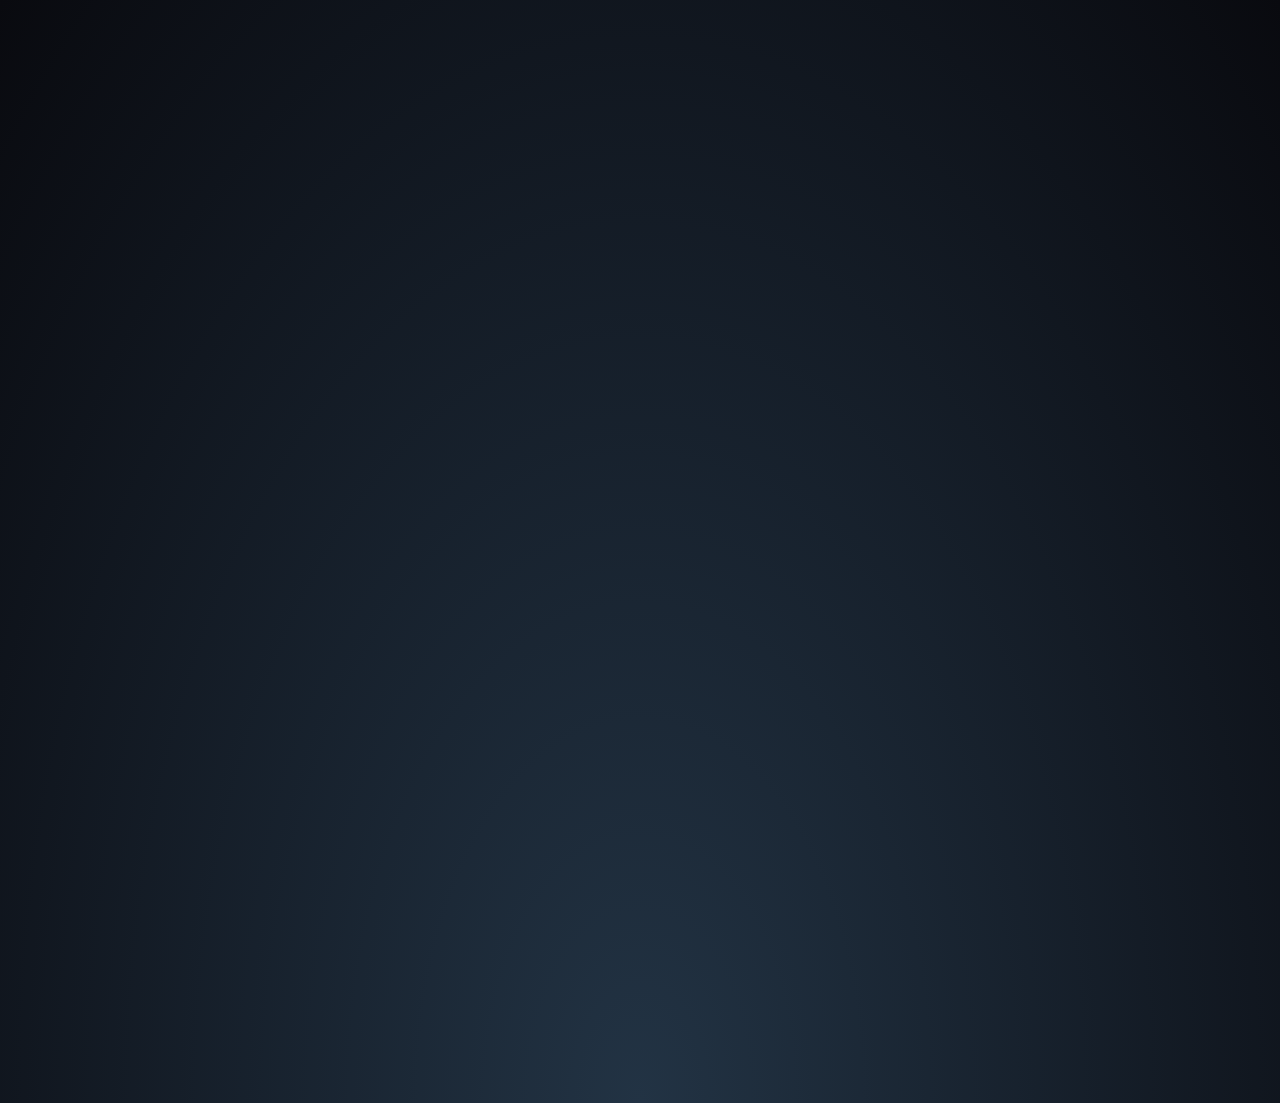
==== index.html @ 43ae5dbc "small fix" ====
<!DOCTYPE html>
<html lang="en">

<head>
  <meta charset="UTF-8">
  <meta name="viewport" content="width=device-width, initial-scale=1.0">
  <title>Ulises Alvarenga | RootLink</title>
  <!-- Favicon -->
  <link rel="icon" href="https://avatars.githubusercontent.com/Ulysses-alv" type="image/x-icon" />
  <!-- Font Awesome icons -->
  <link rel="stylesheet" href="https://use.fontawesome.com/releases/v5.8.1/css/all.css">
  <link rel="stylesheet" href="https://cdnjs.cloudflare.com/ajax/libs/font-awesome/4.7.0/css/font-awesome.min.css">
  <!-- Core theme CSS -->
  <link rel="stylesheet" href="style.css">
  <link rel="stylesheet" href="main.css">

  <script src="https://cdnjs.cloudflare.com/ajax/libs/gsap/3.3.4/gsap.min.js"
    integrity="sha512-3WGIRFCuTpZhqYujwLp5RtARPkOy3uRtc3RXB31bJ9/i6VH2C66Z0WBV6gHhdhbUIDKFx8yTkLfEjdQM5Wl+ZQ=="
    crossorigin="anonymous"></script>
</head>

<body class="hideScroll">
  <!-- Animación de fondo parallax -->
  <section class="animated-background">
    <div id="stars1"></div>
    <div id="stars2"></div>
    <div id="stars3"></div>
  </section>
  <!-- Fin de la animación de fondo parallax -->

  <a id="profilePicture" href="#popup">
    <img src="https://avatars.githubusercontent.com/Ulysses-alv" alt="Profile Picture">
  </a>

  <div class="overlay" id="popup">
    <div class="popup">
      <div class="popup-photo">
        <a href="https://avatars.githubusercontent.com/Ulysses-alv" target="_blank">
          <img src="https://avatars.githubusercontent.com/Ulysses-alv" alt="Profile Picture">
        </a>
      </div>
      <div class="popup-quote">
        Peaches. Peaches. Peaches. Peaches.
      </div>
      <a class="popup-close" onclick="history.back()">&times;</a>
    </div>
  </div>

  <div id="userName">
    💻Vlyx🎮
  </div>

  <section class="links">
    <h3>//&nbsp;Projects & Code
      <hr />
    </h3>
    <a href="https://github.com/Ulysses-Alv" target="_blank" onmouseenter="onMouseEnter()" onmouseleave="onMouseExit()" class="nocursor">
      <div class="icon"><i class="fab fa-github"></i></div>
      Github
      <span class="u-name">@Ulysses-Alv</span>
    </a>
    <a href="https://github.com/Ulysses-Alv?tab=repositories" target="_blank" onmouseenter="onMouseEnter()" onmouseleave="onMouseExit()" class="nocursor">
      <div class="icon"><i class="fa fa-paperclip"></i></div>
      Portafolio
      <span class="u-name">@Ulysses-Alv</span>
    </a>
    <a href="https://farteamdev.blogspot.com/" target="_blank" onmouseenter="onMouseEnter()" onmouseleave="onMouseExit()" class="nocursor"> 
      <div class="icon"><i class="fab fa-wordpress"></i></div>
      Farm Game Dev
      <span class="u-name">@F.a.R Team</span>
    </a>


    <h3>//&nbsp;Contact Info
      <hr />
    </h3>
    <a href="https://www.linkedin.com/in/alvarenga-ulises/" target="_blank"  onmouseenter="onMouseEnter()" onmouseleave="onMouseExit()" class="nocursor">
      <div class="icon"><i class="fa fa-linkedin"></i></div>
      LinkedIn
      <span class="u-name">@Ulises-Alvarenga</span>
    </a>
    <a onclick="copyToClipboard('ulises.j.alvarenga@gmail.com', 'email', 'fa fa-envelope', ' E-mail')" id="email" onmouseenter="onMouseEnter()" onmouseleave="onMouseExit()" class="nocursor">
      <div class="icon"><i class="fa fa-envelope"></i></div>
      E-mail
      <span class="u-name">ulises.j.alvarenga@gmail.com</span>
    </a>
    <a class="link discord" onclick="copyToClipboard('VLYX#4398', 'discord', 'fab fa-discord', 'vlyx')" id="discord" onmouseenter="onMouseEnter()" onmouseleave="onMouseExit()" class="nocursor">
      <div class="icon"><i class="fab fa-discord"></i></div>
      Discord
      <span class="u-name">VLYX#4398</span>
    </a>
    <a class="link curriculum nocursor"
      href="https://docs.google.com/document/d/e/2PACX-1vQzo3ZAMNWjE-zmzaGp_5D5x6DL_5szOc5lyoeaIKRxliY9TT_d63mj_xSMaIJpV7nUyFfRG_eA4fbh/pub"
      target="_blank" onmouseenter="onMouseEnter()" onmouseleave="onMouseExit()" >
      <div class="icon"><i class="fa fa-file">&nbsp;</i></div>
      Curriculum
      <span class="u-name">Ulises Alvarenga</span>

      
    </a>

    <h3>//&nbsp;Music
      <hr />
    </h3>
    <a class="link music" onclick="ReRoll()">
      <i class="fab fa-spotify">&nbsp;</i>Top Music (Click to Re-roll)
    </a>
    <div style="display: flex; align-content: center; justify-content: center;">
      <iframe id="miIframe" src="" width="650" height="80" frameborder="0" allowtransparency="true"
        allow="encrypted-media"></iframe>
    </div>


    <!---
      <h3>//&nbsp;Social
        <hr />
      </h3> 
      <a href="" target="_blank">
        <div class="icon"><i class="fab fa-twitch"></i></div>
        Twitch
        <span class="u-name">@</span>
      </a>
      <a href="" target="_blank">
        <div class="icon"><i class="fab fa-youtube"></i></div>
        YouTube
        <span class="u-name">@</span>
      </a>
      <a href="" target="_blank">
        <div class="icon"><i class="fab fa-instagram"></i></div>
        YouTube
        <span class="u-name">@</span>
      </a>
-->
  </section>
  <div class="cursor"></div>

  <script src="music.js"></script>
  <script src="linksScripts.js"></script>

</body>
<footer>
  <p class="footerText">© Ulises Alvarenga 2023</p>

</footer>

</html>
---- style.css ----
@import url('https://fonts.googleapis.com/css?family=Karla:400,700&display=swap');

:root {
    --bgColor: #223344;
    --bgColor2: #090a0f;
    --accentColor: #FFF;
    --font: 'Karla', sans-serif;
    --delay: .3s;
}

body {
    margin: 0;
    padding: 0;
    min-height: 100vh;
    font-family: var(--font);
    background: radial-gradient(ellipse at bottom, var(--bgColor) 0%, var(--bgColor2) 100%);
    /* background-image: url('https://bit.ly/3nFVqJh'); */
    opacity: 0;
    cursor: none;
    overflow-y: auto;
    overflow-x: hidden;
    scrollbar-width: none;
    animation: 1s ease-out var(--delay) 1 transitionAnimation; /* duration/timing-function/delay/iterations/name */
    animation-fill-mode: forwards;
    background-repeat: no-repeat;
    background-size: cover;
    position: relative;
}

/*Webkit*/
.hideScroll::-webkit-scrollbar {
  width: 0;
}

#profilePicture, #profilePicture img {
    position: relative;
    width: 96px;
    height: 96px;
    display: block;
    margin: 40px auto 20px;
    border-radius: 50%;
    -webkit-tap-highlight-color: transparent;
}

#userName {
    color: var(--accentColor);
    font-size: 1rem;
    font-weight: bold;
    line-height: 1.25;
    display: block;
    font-family: var(--font);
    width: 100%;
    text-align: center;
    text-decoration: none;
}

.text {
    position: absolute;
    pointer-events: none;
    font-size: 6em;
    -webkit-text-stroke: 1.6px #830101;
    font-weight: 500;
    text-transform: uppercase;
    color: #161616;
}

.text span {
    color: #830101;
}

  
  section {
    flex: 1 450px;
  }
  a, a:hover, a:focus, a:active {
    text-decoration: none;
    font-weight: bold;
    color: white;
  }
  
  .profile-img {
    width: 125px;
    border-radius: 100%;
    filter: drop-shadow(0px 0px 5px black);
  }
  .page-title {
    font-size: xx-large;
  }
  
  .links {
    cursor: none;
    display: flex;
    flex: 1 450px;
    flex-direction: column;
    align-items: center;
    text-align: center;
    gap: 10px;
    width: 100%;
  }
  
  .links * {
    max-width: 400px;
  }
  
  @media only screen and (max-width: 600px) {
    .links * {
      max-width: 90vw;
    }
  }
  
  .links h3 {
    display: flex;
    color: gray;
    width: 100%;
    margin-bottom: 0;
  }
  .links hr {
    width: 100%;
    margin-left: 10px;
    background: white;
    border: 1px white solid;
    opacity: 50%;
  }
  .links a {
    width: 100%;
    padding: 10px;
    border: 5px white solid;
    font-size: large;
    
    background: linear-gradient(to right, white 50%, transparent 50%);
    background-size: 200% 101%;
    background-position: right top;
  
    transition-property: color, background-position, filter;
    transition-duration: .25s;
    transition-timing-function: ease-in-out;
  
    box-sizing: border-box;
    width: 100%;
  }
  .links a:hover {
    background-position: left top;
    color: black !important;
    filter: drop-shadow(0px 0px 5px black);
  }
  .icon {
    display: inline;
    float: left;
  }
  .icon i {
    font-weight: normal;
  }
  
  .u-name {
    visibility: hidden;
    display: none;
    opacity: 50%;
  }
  .links a:hover .u-name {
    display: initial;
    visibility: visible;
  }
  
  .fyi-card {
    background-color: #141414;
    display: inline-flex;
    flex-direction: column;
    padding: 10px 25px;
    border-radius: 10px;
  }
  
  .fyi-card h2 {
    margin-bottom: 0px;
  }
  
  .fyi-card a {
    text-decoration: underline;
  }

#hashtag {
    position: relative;
    padding-bottom: 20px;
    color: var(--accentColor);
    font-size: 1rem;
    display: block;
    font-family: var(--font);
    width: 100%;
    text-align: center;

    /*  animation   */
    overflow: hidden;
    background: linear-gradient(90deg, var(--bgColor), var(--accentColor), var(--bgColor));
    background-repeat: no-repeat;
    background-size: 80%;
    animation: animate 3s linear var(--delay) infinite;
    -webkit-background-clip: text;
    background-clip: text;
    -webkit-text-fill-color: rgba(255, 255, 255, 0);
}
.footerText {
    
    font-family: var(--font);
    display: block;
    margin: 100px auto;
    position: relative;
    background-color: transparent;
    color: rgba(255, 255, 255, 0.539);
    font-size: 1rem;
    text-align: center;
    display: block;
    margin-left: 10px;
    margin-right: 10px;
    margin-bottom: 10px;
    padding: 10px; /* 17px */
    text-decoration: none;
}


/*-------------------------animaciones-----------------------*/
@keyframes transitionAnimation {
    0% {
        opacity: 0;
        transform: translateY(-10px);
    }
    100% {
        opacity: 1;
        transform: translateY(0);
    }
}

@keyframes animate {
    0% {
      background-position: -500%;
    }
    100% {
      background-position: 500%;
    }
}

@keyframes animStar {
    from {
        transform: translateY(0px);
    }
    to {
        transform: translateY(-2000px);
    }
}


/*-------------------------popup------------------------*/
/* creditos: https://www.youtube.com/watch?v=lAS2glU0xlc */
.overlay {
    display: flex;
    align-items: center;
    justify-content: center;
    position: fixed;
    top: 0;
    bottom: 0;
    left: 0;
    right: 0;
    background-color: rgba(0, 0, 0, 0.7);
    z-index: 2;
    visibility: hidden;
    opacity: 0;
    overflow: hidden;
    transition: .5s ease-in-out;
}

.popup {
    position: relative;
    top: -43%;
    /* right: -100vh; */
    display: flex;
    flex-direction: column;
    align-items: center;
    max-width: 400px;
    /* max-height: 500px; */
    width: auto;
    height: auto;
    margin: 56px;
    background-color: var(--accentColor);
    /* transform: rotate(32deg); */
    transform: scale(0);
    transition: .5s ease-in-out;
}

.popup-quote {
    font-family : Baskerville, Georgia, serif;
    font-style : italic;
    position: flex;
    color: var(--accentColor);
    padding: 20px;
    background-color: var(--bgColor);
    text-align: center;
    font-size: 1rem;
}

.popup-photo {
    display: flex;
    width: 100%;
    height: 100%;
}

.popup-photo img {
    width: 100%;
    height: 100%;
}

.overlay:target {
    visibility: visible;
    opacity: 1;
}

.overlay:target .popup {
    transform: scale(1);
    top: 0;
    /* right: 0; */
    /* transform: rotate(0); */
}

.popup-close {
    position: absolute;
    right: -1rem;
    top: -1rem;
    width: 3rem;
    height: 3rem;
    font-size: 1.7rem;
    font-weight: 400;
    border-radius: 100%;
    background-color: var(--bgColor);
    z-index: 4;
    color: var(--accentColor);
    line-height: 2.7rem;
    text-align: center;
    cursor: pointer;
    text-decoration: none;
    -webkit-tap-highlight-color: transparent;
}

@media (hover: hover) {
    .popup-close:hover {
        background-color: var(--accentColor);
        color: var(--bgColor);
    }
}

.popup-close:active {
    background-color: var(--accentColor);
    color: var(--bgColor);
}

.nocursor {
  cursor: none;
}

/*-----------------------parallax-----------------------*/
/* creditos: https://www.youtube.com/watch?v=aywzn9cf-_U */
#stars1 {
    width: 1px;
    height: 1px;
    background: transparent;
    animation: animStar 120s linear infinite;

    box-shadow: 779px 1331px #fff, 324px 42px #fff, 303px 586px #fff,
    1312px 276px #fff, 451px 625px #fff, 521px 1931px #fff, 1087px 1871px #fff,
    36px 1546px #fff, 132px 934px #fff, 1698px 901px #fff, 1418px 664px #fff,
    1448px 1157px #fff, 1084px 232px #fff, 347px 1776px #fff, 1722px 243px #fff,
    1629px 835px #fff, 479px 969px #fff, 1231px 960px #fff, 586px 384px #fff,
    164px 527px #fff, 8px 646px #fff, 1150px 1126px #fff, 665px 1357px #fff,
    1556px 1982px #fff, 1260px 1961px #fff, 1675px 1741px #fff,
    1843px 1514px #fff, 718px 1628px #fff, 242px 1343px #fff, 1497px 1880px #fff,
    1364px 230px #fff, 1739px 1302px #fff, 636px 959px #fff, 304px 686px #fff,
    614px 751px #fff, 1935px 816px #fff, 1428px 60px #fff, 355px 335px #fff,
    1594px 158px #fff, 90px 60px #fff, 1553px 162px #fff, 1239px 1825px #fff,
    1945px 587px #fff, 749px 1785px #fff, 1987px 1172px #fff, 1301px 1237px #fff,
    1039px 342px #fff, 1585px 1481px #fff, 995px 1048px #fff, 524px 932px #fff,
    214px 413px #fff, 1701px 1300px #fff, 1037px 1613px #fff, 1871px 996px #fff,
    1360px 1635px #fff, 1110px 1313px #fff, 412px 1783px #fff, 1949px 177px #fff,
    903px 1854px #fff, 700px 1936px #fff, 378px 125px #fff, 308px 834px #fff,
    1118px 962px #fff, 1350px 1929px #fff, 781px 1811px #fff, 561px 137px #fff,
    757px 1148px #fff, 1670px 1979px #fff, 343px 739px #fff, 945px 795px #fff,
    576px 1903px #fff, 1078px 1436px #fff, 1583px 450px #fff, 1366px 474px #fff,
    297px 1873px #fff, 192px 162px #fff, 1624px 1633px #fff, 59px 453px #fff,
    82px 1872px #fff, 1933px 498px #fff, 1966px 1974px #fff, 1975px 1688px #fff,
    779px 314px #fff, 1858px 1543px #fff, 73px 1507px #fff, 1693px 975px #fff,
    1683px 108px #fff, 1768px 1654px #fff, 654px 14px #fff, 494px 171px #fff,
    1689px 1895px #fff, 1660px 263px #fff, 1031px 903px #fff, 1203px 1393px #fff,
    1333px 1421px #fff, 1113px 41px #fff, 1206px 1645px #fff, 1325px 1635px #fff,
    142px 388px #fff, 572px 215px #fff, 1535px 296px #fff, 1419px 407px #fff,
    1379px 1003px #fff, 329px 469px #fff, 1791px 1652px #fff, 935px 1802px #fff,
    1330px 1820px #fff, 421px 1933px #fff, 828px 365px #fff, 275px 316px #fff,
    707px 960px #fff, 1605px 1554px #fff, 625px 58px #fff, 717px 1697px #fff,
    1669px 246px #fff, 1925px 322px #fff, 1154px 1803px #fff, 1929px 295px #fff,
    1248px 240px #fff, 1045px 1755px #fff, 166px 942px #fff, 1888px 1773px #fff,
    678px 1963px #fff, 1370px 569px #fff, 1974px 1400px #fff, 1786px 460px #fff,
    51px 307px #fff, 784px 1400px #fff, 730px 1258px #fff, 1712px 393px #fff,
    416px 170px #fff, 1797px 1932px #fff, 572px 219px #fff, 1557px 1856px #fff,
    218px 8px #fff, 348px 1334px #fff, 469px 413px #fff, 385px 1738px #fff,
    1357px 1818px #fff, 240px 942px #fff, 248px 1847px #fff, 1535px 806px #fff,
    236px 1514px #fff, 1429px 1556px #fff, 73px 1633px #fff, 1398px 1121px #fff,
    671px 1301px #fff, 1404px 1663px #fff, 740px 1018px #fff, 1600px 377px #fff,
    785px 514px #fff, 112px 1084px #fff, 1915px 1887px #fff, 1463px 1848px #fff,
    687px 1115px #fff, 1268px 1768px #fff, 1729px 1425px #fff,
    1284px 1022px #fff, 801px 974px #fff, 1975px 1317px #fff, 1354px 834px #fff,
    1446px 1484px #fff, 1283px 1786px #fff, 11px 523px #fff, 1842px 236px #fff,
    1355px 654px #fff, 429px 7px #fff, 1033px 1128px #fff, 157px 297px #fff,
    545px 635px #fff, 52px 1080px #fff, 827px 1520px #fff, 1121px 490px #fff,
    9px 309px #fff, 1744px 1586px #fff, 1014px 417px #fff, 1534px 524px #fff,
    958px 552px #fff, 1403px 1496px #fff, 387px 703px #fff, 1522px 548px #fff,
    1355px 282px #fff, 1532px 601px #fff, 1838px 790px #fff, 290px 259px #fff,
    295px 598px #fff, 1601px 539px #fff, 1561px 1272px #fff, 34px 1922px #fff,
    1024px 543px #fff, 467px 369px #fff, 722px 333px #fff, 1976px 1255px #fff,
    766px 983px #fff, 1582px 1285px #fff, 12px 512px #fff, 617px 1410px #fff,
    682px 577px #fff, 1334px 1438px #fff, 439px 327px #fff, 1617px 1661px #fff,
    673px 129px #fff, 794px 941px #fff, 1386px 1902px #fff, 37px 1353px #fff,
    1467px 1353px #fff, 416px 18px #fff, 187px 344px #fff, 200px 1898px #fff,
    1491px 1619px #fff, 811px 347px #fff, 924px 1827px #fff, 945px 217px #fff,
    1735px 1228px #fff, 379px 1890px #fff, 79px 761px #fff, 825px 1837px #fff,
    1980px 1558px #fff, 1308px 1573px #fff, 1488px 1726px #fff,
    382px 1208px #fff, 522px 595px #fff, 1277px 1898px #fff, 354px 552px #fff,
    161px 1784px #fff, 614px 251px #fff, 526px 1576px #fff, 17px 212px #fff,
    179px 996px #fff, 467px 1208px #fff, 1944px 1838px #fff, 1140px 1093px #fff,
    858px 1007px #fff, 200px 1064px #fff, 423px 1964px #fff, 1945px 439px #fff,
    1377px 689px #fff, 1120px 1437px #fff, 1876px 668px #fff, 907px 1324px #fff,
    343px 1976px #fff, 1816px 1501px #fff, 1849px 177px #fff, 647px 91px #fff,
    1984px 1012px #fff, 1336px 1300px #fff, 128px 648px #fff, 305px 1060px #fff,
    1324px 826px #fff, 1263px 1314px #fff, 1801px 629px #fff, 1614px 1555px #fff,
    1634px 90px #fff, 1603px 452px #fff, 891px 1984px #fff, 1556px 1906px #fff,
    121px 68px #fff, 1676px 1714px #fff, 516px 936px #fff, 1947px 1492px #fff,
    1455px 1519px #fff, 45px 602px #fff, 205px 1039px #fff, 793px 172px #fff,
    1562px 1739px #fff, 1056px 110px #fff, 1512px 379px #fff, 1795px 1621px #fff,
    1848px 607px #fff, 262px 1719px #fff, 477px 991px #fff, 483px 883px #fff,
    1239px 1197px #fff, 1496px 647px #fff, 1649px 25px #fff, 1491px 1946px #fff,
    119px 996px #fff, 179px 1472px #fff, 1341px 808px #fff, 1565px 1700px #fff,
    407px 1544px #fff, 1754px 357px #fff, 1288px 981px #fff, 902px 1997px #fff,
    1755px 1668px #fff, 186px 877px #fff, 1202px 1882px #fff, 461px 1213px #fff,
    1400px 748px #fff, 1969px 1899px #fff, 809px 522px #fff, 514px 1219px #fff,
    374px 275px #fff, 938px 1973px #fff, 357px 552px #fff, 144px 1722px #fff,
    1572px 912px #fff, 402px 1858px #fff, 1544px 1195px #fff, 667px 1257px #fff,
    727px 1496px #fff, 993px 232px #fff, 1772px 313px #fff, 1040px 1590px #fff,
    1204px 1973px #fff, 1268px 79px #fff, 1555px 1048px #fff, 986px 1707px #fff,
    978px 1710px #fff, 713px 360px #fff, 407px 863px #fff, 461px 736px #fff,
    284px 1608px #fff, 103px 430px #fff, 1283px 1319px #fff, 977px 1186px #fff,
    1966px 1516px #fff, 1287px 1129px #fff, 70px 1098px #fff, 1189px 889px #fff,
    1126px 1734px #fff, 309px 1292px #fff, 879px 764px #fff, 65px 473px #fff,
    1003px 1959px #fff, 658px 791px #fff, 402px 1576px #fff, 35px 622px #fff,
    529px 1589px #fff, 164px 666px #fff, 1876px 1290px #fff, 1541px 526px #fff,
    270px 1297px #fff, 440px 865px #fff, 1500px 802px #fff, 182px 1754px #fff,
    1264px 892px #fff, 272px 1249px #fff, 1289px 1535px #fff, 190px 1646px #fff,
    955px 242px #fff, 1456px 1597px #fff, 1727px 1983px #fff, 635px 801px #fff,
    226px 455px #fff, 1396px 1710px #fff, 849px 1863px #fff, 237px 1264px #fff,
    839px 140px #fff, 1122px 735px #fff, 1280px 15px #fff, 1318px 242px #fff,
    1819px 1148px #fff, 333px 1392px #fff, 1949px 553px #fff, 1878px 1332px #fff,
    467px 548px #fff, 1812px 1082px #fff, 1067px 193px #fff, 243px 156px #fff,
    483px 1616px #fff, 1714px 933px #fff, 759px 1800px #fff, 1822px 995px #fff,
    1877px 572px #fff, 581px 1084px #fff, 107px 732px #fff, 642px 1837px #fff,
    166px 1493px #fff, 1555px 198px #fff, 819px 307px #fff, 947px 345px #fff,
    827px 224px #fff, 927px 1394px #fff, 540px 467px #fff, 1093px 405px #fff,
    1140px 927px #fff, 130px 529px #fff, 33px 1980px #fff, 1147px 1663px #fff,
    1616px 1436px #fff, 528px 710px #fff, 798px 1100px #fff, 505px 1480px #fff,
    899px 641px #fff, 1909px 1949px #fff, 1311px 964px #fff, 979px 1301px #fff,
    1393px 969px #fff, 1793px 1886px #fff, 292px 357px #fff, 1196px 1718px #fff,
    1290px 1994px #fff, 537px 1973px #fff, 1181px 1674px #fff,
    1740px 1566px #fff, 1307px 265px #fff, 922px 522px #fff, 1892px 472px #fff,
    384px 1746px #fff, 392px 1098px #fff, 647px 548px #fff, 390px 1498px #fff,
    1246px 138px #fff, 730px 876px #fff, 192px 1472px #fff, 1790px 1789px #fff,
    928px 311px #fff, 1253px 1647px #fff, 747px 1921px #fff, 1561px 1025px #fff,
    1533px 1292px #fff, 1985px 195px #fff, 728px 729px #fff, 1712px 1936px #fff,
    512px 1717px #fff, 1528px 483px #fff, 313px 1642px #fff, 281px 1849px #fff,
    1212px 799px #fff, 435px 1191px #fff, 1422px 611px #fff, 1718px 1964px #fff,
    411px 944px #fff, 210px 636px #fff, 1502px 1295px #fff, 1434px 349px #fff,
    769px 60px #fff, 747px 1053px #fff, 789px 504px #fff, 1436px 1264px #fff,
    1893px 1225px #fff, 1394px 1788px #fff, 1108px 1317px #fff,
    1673px 1395px #fff, 854px 1010px #fff, 1705px 80px #fff, 1858px 148px #fff,
    1729px 344px #fff, 1388px 664px #fff, 895px 406px #fff, 1479px 157px #fff,
    1441px 1157px #fff, 552px 1900px #fff, 516px 364px #fff, 1647px 189px #fff,
    1427px 1071px #fff, 785px 729px #fff, 1080px 1710px #fff, 504px 204px #fff,
    1177px 1622px #fff, 657px 34px #fff, 1296px 1099px #fff, 248px 180px #fff,
    1212px 1568px #fff, 667px 1562px #fff, 695px 841px #fff, 1608px 1247px #fff,
    751px 882px #fff, 87px 167px #fff, 607px 1368px #fff, 1363px 1203px #fff,
    1836px 317px #fff, 1668px 1703px #fff, 830px 1154px #fff, 1721px 1398px #fff,
    1601px 1280px #fff, 976px 874px #fff, 1743px 254px #fff, 1020px 1815px #fff,
    1670px 1766px #fff, 1890px 735px #fff, 1379px 136px #fff, 1864px 695px #fff,
    206px 965px #fff, 1404px 1932px #fff, 1923px 1360px #fff, 247px 682px #fff,
    519px 1708px #fff, 645px 750px #fff, 1164px 1204px #fff, 834px 323px #fff,
    172px 1350px #fff, 213px 972px #fff, 1837px 190px #fff, 285px 1806px #fff,
    1047px 1299px #fff, 1548px 825px #fff, 1730px 324px #fff, 1346px 1909px #fff,
    772px 270px #fff, 345px 1190px #fff, 478px 1433px #fff, 1479px 25px #fff,
    1994px 1830px #fff, 1744px 732px #fff, 20px 1635px #fff, 690px 1795px #fff,
    1594px 569px #fff, 579px 245px #fff, 1398px 733px #fff, 408px 1352px #fff,
    1774px 120px #fff, 1152px 1370px #fff, 1698px 1810px #fff, 710px 1450px #fff,
    665px 286px #fff, 493px 1720px #fff, 786px 5px #fff, 637px 1140px #fff,
    764px 324px #fff, 927px 310px #fff, 938px 1424px #fff, 1884px 744px #fff,
    913px 462px #fff, 1831px 1936px #fff, 1527px 249px #fff, 36px 1381px #fff,
    1597px 581px #fff, 1530px 355px #fff, 949px 459px #fff, 799px 828px #fff,
    242px 1471px #fff, 654px 797px #fff, 796px 594px #fff, 1365px 678px #fff,
    752px 23px #fff, 1630px 541px #fff, 982px 72px #fff, 1733px 1831px #fff,
    21px 412px #fff, 775px 998px #fff, 335px 1945px #fff, 264px 583px #fff,
    158px 1311px #fff, 528px 164px #fff, 1978px 574px #fff, 717px 1203px #fff,
    734px 1591px #fff, 1555px 820px #fff, 16px 1943px #fff, 1625px 1177px #fff,
    1236px 690px #fff, 1585px 1590px #fff, 1737px 1728px #fff, 721px 698px #fff,
    1804px 1186px #fff, 166px 980px #fff, 1850px 230px #fff, 330px 1712px #fff,
    95px 797px #fff, 1948px 1078px #fff, 469px 939px #fff, 1269px 1899px #fff,
    955px 1220px #fff, 1137px 1075px #fff, 312px 1293px #fff, 986px 1762px #fff,
    1103px 1238px #fff, 428px 1993px #fff, 355px 570px #fff, 977px 1836px #fff,
    1395px 1092px #fff, 276px 913px #fff, 1743px 656px #fff, 773px 502px #fff,
    1686px 1322px #fff, 1516px 1945px #fff, 1334px 501px #fff, 266px 156px #fff,
    455px 655px #fff, 798px 72px #fff, 1059px 1259px #fff, 1402px 1687px #fff,
    236px 1329px #fff, 1455px 786px #fff, 146px 1228px #fff, 1851px 823px #fff,
    1062px 100px #fff, 1220px 953px #fff, 20px 1826px #fff, 36px 1063px #fff,
    1525px 338px #fff, 790px 1521px #fff, 741px 1099px #fff, 288px 1489px #fff,
    700px 1060px #fff, 390px 1071px #fff, 411px 1036px #fff, 1853px 1072px #fff,
    1446px 1085px #fff, 1164px 874px #fff, 924px 925px #fff, 291px 271px #fff,
    1257px 1964px #fff, 1580px 1352px #fff, 1507px 1216px #fff, 211px 956px #fff,
    985px 1195px #fff, 975px 1640px #fff, 518px 101px #fff, 663px 1395px #fff,
    914px 532px #fff, 145px 1320px #fff, 69px 1397px #fff, 982px 523px #fff,
    257px 725px #fff, 1599px 831px #fff, 1636px 1513px #fff, 1250px 1158px #fff,
    1132px 604px #fff, 183px 102px #fff, 1057px 318px #fff, 1247px 1835px #fff,
    1983px 1110px #fff, 1077px 1455px #fff, 921px 1770px #fff, 806px 1350px #fff,
    1938px 1992px #fff, 855px 1260px #fff, 902px 1345px #fff, 658px 1908px #fff,
    1845px 679px #fff, 712px 1482px #fff, 595px 950px #fff, 1784px 1992px #fff,
    1847px 1785px #fff, 691px 1004px #fff, 175px 1179px #fff, 1666px 1911px #fff,
    41px 61px #fff, 971px 1080px #fff, 1830px 1450px #fff, 1351px 1518px #fff,
    1257px 99px #fff, 1395px 1498px #fff, 1117px 252px #fff, 1779px 597px #fff,
    1346px 729px #fff, 1108px 1144px #fff, 402px 691px #fff, 72px 496px #fff,
    1673px 1604px #fff, 1497px 974px #fff, 1865px 1664px #fff, 88px 806px #fff,
    918px 77px #fff, 244px 1118px #fff, 256px 1820px #fff, 1851px 1840px #fff,
    605px 1851px #fff, 634px 383px #fff, 865px 37px #fff, 943px 1024px #fff,
    1951px 177px #fff, 1097px 523px #fff, 985px 1700px #fff, 1243px 122px #fff,
    768px 1070px #fff, 468px 194px #fff, 320px 1867px #fff, 1850px 185px #fff,
    380px 1616px #fff, 468px 1294px #fff, 1122px 1743px #fff, 884px 299px #fff,
    1300px 1917px #fff, 1860px 396px #fff, 1270px 990px #fff, 529px 733px #fff,
    1975px 1347px #fff, 1885px 685px #fff, 226px 506px #fff, 651px 878px #fff,
    1323px 680px #fff, 1284px 680px #fff, 238px 1967px #fff, 911px 174px #fff,
    1111px 521px #fff, 1150px 85px #fff, 794px 502px #fff, 484px 1856px #fff,
    1809px 368px #fff, 112px 953px #fff, 590px 1009px #fff, 1655px 311px #fff,
    100px 1026px #fff, 1803px 352px #fff, 865px 306px #fff, 1077px 1019px #fff,
    1335px 872px #fff, 1647px 1298px #fff, 1233px 1387px #fff, 698px 1036px #fff,
    659px 1860px #fff, 388px 1412px #fff, 1212px 458px #fff, 755px 1468px #fff,
    696px 1654px #fff, 1144px 60px #fff;
}

#stars1:after {
    content: '';
    position: absolute;
    top: auto;
    width: 1px;
    height: 1px;
    background: transparent;

    box-shadow: 779px 1331px #fff, 324px 42px #fff, 303px 586px #fff,
    1312px 276px #fff, 451px 625px #fff, 521px 1931px #fff, 1087px 1871px #fff,
    36px 1546px #fff, 132px 934px #fff, 1698px 901px #fff, 1418px 664px #fff,
    1448px 1157px #fff, 1084px 232px #fff, 347px 1776px #fff, 1722px 243px #fff,
    1629px 835px #fff, 479px 969px #fff, 1231px 960px #fff, 586px 384px #fff,
    164px 527px #fff, 8px 646px #fff, 1150px 1126px #fff, 665px 1357px #fff,
    1556px 1982px #fff, 1260px 1961px #fff, 1675px 1741px #fff,
    1843px 1514px #fff, 718px 1628px #fff, 242px 1343px #fff, 1497px 1880px #fff,
    1364px 230px #fff, 1739px 1302px #fff, 636px 959px #fff, 304px 686px #fff,
    614px 751px #fff, 1935px 816px #fff, 1428px 60px #fff, 355px 335px #fff,
    1594px 158px #fff, 90px 60px #fff, 1553px 162px #fff, 1239px 1825px #fff,
    1945px 587px #fff, 749px 1785px #fff, 1987px 1172px #fff, 1301px 1237px #fff,
    1039px 342px #fff, 1585px 1481px #fff, 995px 1048px #fff, 524px 932px #fff,
    214px 413px #fff, 1701px 1300px #fff, 1037px 1613px #fff, 1871px 996px #fff,
    1360px 1635px #fff, 1110px 1313px #fff, 412px 1783px #fff, 1949px 177px #fff,
    903px 1854px #fff, 700px 1936px #fff, 378px 125px #fff, 308px 834px #fff,
    1118px 962px #fff, 1350px 1929px #fff, 781px 1811px #fff, 561px 137px #fff,
    757px 1148px #fff, 1670px 1979px #fff, 343px 739px #fff, 945px 795px #fff,
    576px 1903px #fff, 1078px 1436px #fff, 1583px 450px #fff, 1366px 474px #fff,
    297px 1873px #fff, 192px 162px #fff, 1624px 1633px #fff, 59px 453px #fff,
    82px 1872px #fff, 1933px 498px #fff, 1966px 1974px #fff, 1975px 1688px #fff,
    779px 314px #fff, 1858px 1543px #fff, 73px 1507px #fff, 1693px 975px #fff,
    1683px 108px #fff, 1768px 1654px #fff, 654px 14px #fff, 494px 171px #fff,
    1689px 1895px #fff, 1660px 263px #fff, 1031px 903px #fff, 1203px 1393px #fff,
    1333px 1421px #fff, 1113px 41px #fff, 1206px 1645px #fff, 1325px 1635px #fff,
    142px 388px #fff, 572px 215px #fff, 1535px 296px #fff, 1419px 407px #fff,
    1379px 1003px #fff, 329px 469px #fff, 1791px 1652px #fff, 935px 1802px #fff,
    1330px 1820px #fff, 421px 1933px #fff, 828px 365px #fff, 275px 316px #fff,
    707px 960px #fff, 1605px 1554px #fff, 625px 58px #fff, 717px 1697px #fff,
    1669px 246px #fff, 1925px 322px #fff, 1154px 1803px #fff, 1929px 295px #fff,
    1248px 240px #fff, 1045px 1755px #fff, 166px 942px #fff, 1888px 1773px #fff,
    678px 1963px #fff, 1370px 569px #fff, 1974px 1400px #fff, 1786px 460px #fff,
    51px 307px #fff, 784px 1400px #fff, 730px 1258px #fff, 1712px 393px #fff,
    416px 170px #fff, 1797px 1932px #fff, 572px 219px #fff, 1557px 1856px #fff,
    218px 8px #fff, 348px 1334px #fff, 469px 413px #fff, 385px 1738px #fff,
    1357px 1818px #fff, 240px 942px #fff, 248px 1847px #fff, 1535px 806px #fff,
    236px 1514px #fff, 1429px 1556px #fff, 73px 1633px #fff, 1398px 1121px #fff,
    671px 1301px #fff, 1404px 1663px #fff, 740px 1018px #fff, 1600px 377px #fff,
    785px 514px #fff, 112px 1084px #fff, 1915px 1887px #fff, 1463px 1848px #fff,
    687px 1115px #fff, 1268px 1768px #fff, 1729px 1425px #fff,
    1284px 1022px #fff, 801px 974px #fff, 1975px 1317px #fff, 1354px 834px #fff,
    1446px 1484px #fff, 1283px 1786px #fff, 11px 523px #fff, 1842px 236px #fff,
    1355px 654px #fff, 429px 7px #fff, 1033px 1128px #fff, 157px 297px #fff,
    545px 635px #fff, 52px 1080px #fff, 827px 1520px #fff, 1121px 490px #fff,
    9px 309px #fff, 1744px 1586px #fff, 1014px 417px #fff, 1534px 524px #fff,
    958px 552px #fff, 1403px 1496px #fff, 387px 703px #fff, 1522px 548px #fff,
    1355px 282px #fff, 1532px 601px #fff, 1838px 790px #fff, 290px 259px #fff,
    295px 598px #fff, 1601px 539px #fff, 1561px 1272px #fff, 34px 1922px #fff,
    1024px 543px #fff, 467px 369px #fff, 722px 333px #fff, 1976px 1255px #fff,
    766px 983px #fff, 1582px 1285px #fff, 12px 512px #fff, 617px 1410px #fff,
    682px 577px #fff, 1334px 1438px #fff, 439px 327px #fff, 1617px 1661px #fff,
    673px 129px #fff, 794px 941px #fff, 1386px 1902px #fff, 37px 1353px #fff,
    1467px 1353px #fff, 416px 18px #fff, 187px 344px #fff, 200px 1898px #fff,
    1491px 1619px #fff, 811px 347px #fff, 924px 1827px #fff, 945px 217px #fff,
    1735px 1228px #fff, 379px 1890px #fff, 79px 761px #fff, 825px 1837px #fff,
    1980px 1558px #fff, 1308px 1573px #fff, 1488px 1726px #fff,
    382px 1208px #fff, 522px 595px #fff, 1277px 1898px #fff, 354px 552px #fff,
    161px 1784px #fff, 614px 251px #fff, 526px 1576px #fff, 17px 212px #fff,
    179px 996px #fff, 467px 1208px #fff, 1944px 1838px #fff, 1140px 1093px #fff,
    858px 1007px #fff, 200px 1064px #fff, 423px 1964px #fff, 1945px 439px #fff,
    1377px 689px #fff, 1120px 1437px #fff, 1876px 668px #fff, 907px 1324px #fff,
    343px 1976px #fff, 1816px 1501px #fff, 1849px 177px #fff, 647px 91px #fff,
    1984px 1012px #fff, 1336px 1300px #fff, 128px 648px #fff, 305px 1060px #fff,
    1324px 826px #fff, 1263px 1314px #fff, 1801px 629px #fff, 1614px 1555px #fff,
    1634px 90px #fff, 1603px 452px #fff, 891px 1984px #fff, 1556px 1906px #fff,
    121px 68px #fff, 1676px 1714px #fff, 516px 936px #fff, 1947px 1492px #fff,
    1455px 1519px #fff, 45px 602px #fff, 205px 1039px #fff, 793px 172px #fff,
    1562px 1739px #fff, 1056px 110px #fff, 1512px 379px #fff, 1795px 1621px #fff,
    1848px 607px #fff, 262px 1719px #fff, 477px 991px #fff, 483px 883px #fff,
    1239px 1197px #fff, 1496px 647px #fff, 1649px 25px #fff, 1491px 1946px #fff,
    119px 996px #fff, 179px 1472px #fff, 1341px 808px #fff, 1565px 1700px #fff,
    407px 1544px #fff, 1754px 357px #fff, 1288px 981px #fff, 902px 1997px #fff,
    1755px 1668px #fff, 186px 877px #fff, 1202px 1882px #fff, 461px 1213px #fff,
    1400px 748px #fff, 1969px 1899px #fff, 809px 522px #fff, 514px 1219px #fff,
    374px 275px #fff, 938px 1973px #fff, 357px 552px #fff, 144px 1722px #fff,
    1572px 912px #fff, 402px 1858px #fff, 1544px 1195px #fff, 667px 1257px #fff,
    727px 1496px #fff, 993px 232px #fff, 1772px 313px #fff, 1040px 1590px #fff,
    1204px 1973px #fff, 1268px 79px #fff, 1555px 1048px #fff, 986px 1707px #fff,
    978px 1710px #fff, 713px 360px #fff, 407px 863px #fff, 461px 736px #fff,
    284px 1608px #fff, 103px 430px #fff, 1283px 1319px #fff, 977px 1186px #fff,
    1966px 1516px #fff, 1287px 1129px #fff, 70px 1098px #fff, 1189px 889px #fff,
    1126px 1734px #fff, 309px 1292px #fff, 879px 764px #fff, 65px 473px #fff,
    1003px 1959px #fff, 658px 791px #fff, 402px 1576px #fff, 35px 622px #fff,
    529px 1589px #fff, 164px 666px #fff, 1876px 1290px #fff, 1541px 526px #fff,
    270px 1297px #fff, 440px 865px #fff, 1500px 802px #fff, 182px 1754px #fff,
    1264px 892px #fff, 272px 1249px #fff, 1289px 1535px #fff, 190px 1646px #fff,
    955px 242px #fff, 1456px 1597px #fff, 1727px 1983px #fff, 635px 801px #fff,
    226px 455px #fff, 1396px 1710px #fff, 849px 1863px #fff, 237px 1264px #fff,
    839px 140px #fff, 1122px 735px #fff, 1280px 15px #fff, 1318px 242px #fff,
    1819px 1148px #fff, 333px 1392px #fff, 1949px 553px #fff, 1878px 1332px #fff,
    467px 548px #fff, 1812px 1082px #fff, 1067px 193px #fff, 243px 156px #fff,
    483px 1616px #fff, 1714px 933px #fff, 759px 1800px #fff, 1822px 995px #fff,
    1877px 572px #fff, 581px 1084px #fff, 107px 732px #fff, 642px 1837px #fff,
    166px 1493px #fff, 1555px 198px #fff, 819px 307px #fff, 947px 345px #fff,
    827px 224px #fff, 927px 1394px #fff, 540px 467px #fff, 1093px 405px #fff,
    1140px 927px #fff, 130px 529px #fff, 33px 1980px #fff, 1147px 1663px #fff,
    1616px 1436px #fff, 528px 710px #fff, 798px 1100px #fff, 505px 1480px #fff,
    899px 641px #fff, 1909px 1949px #fff, 1311px 964px #fff, 979px 1301px #fff,
    1393px 969px #fff, 1793px 1886px #fff, 292px 357px #fff, 1196px 1718px #fff,
    1290px 1994px #fff, 537px 1973px #fff, 1181px 1674px #fff,
    1740px 1566px #fff, 1307px 265px #fff, 922px 522px #fff, 1892px 472px #fff,
    384px 1746px #fff, 392px 1098px #fff, 647px 548px #fff, 390px 1498px #fff,
    1246px 138px #fff, 730px 876px #fff, 192px 1472px #fff, 1790px 1789px #fff,
    928px 311px #fff, 1253px 1647px #fff, 747px 1921px #fff, 1561px 1025px #fff,
    1533px 1292px #fff, 1985px 195px #fff, 728px 729px #fff, 1712px 1936px #fff,
    512px 1717px #fff, 1528px 483px #fff, 313px 1642px #fff, 281px 1849px #fff,
    1212px 799px #fff, 435px 1191px #fff, 1422px 611px #fff, 1718px 1964px #fff,
    411px 944px #fff, 210px 636px #fff, 1502px 1295px #fff, 1434px 349px #fff,
    769px 60px #fff, 747px 1053px #fff, 789px 504px #fff, 1436px 1264px #fff,
    1893px 1225px #fff, 1394px 1788px #fff, 1108px 1317px #fff,
    1673px 1395px #fff, 854px 1010px #fff, 1705px 80px #fff, 1858px 148px #fff,
    1729px 344px #fff, 1388px 664px #fff, 895px 406px #fff, 1479px 157px #fff,
    1441px 1157px #fff, 552px 1900px #fff, 516px 364px #fff, 1647px 189px #fff,
    1427px 1071px #fff, 785px 729px #fff, 1080px 1710px #fff, 504px 204px #fff,
    1177px 1622px #fff, 657px 34px #fff, 1296px 1099px #fff, 248px 180px #fff,
    1212px 1568px #fff, 667px 1562px #fff, 695px 841px #fff, 1608px 1247px #fff,
    751px 882px #fff, 87px 167px #fff, 607px 1368px #fff, 1363px 1203px #fff,
    1836px 317px #fff, 1668px 1703px #fff, 830px 1154px #fff, 1721px 1398px #fff,
    1601px 1280px #fff, 976px 874px #fff, 1743px 254px #fff, 1020px 1815px #fff,
    1670px 1766px #fff, 1890px 735px #fff, 1379px 136px #fff, 1864px 695px #fff,
    206px 965px #fff, 1404px 1932px #fff, 1923px 1360px #fff, 247px 682px #fff,
    519px 1708px #fff, 645px 750px #fff, 1164px 1204px #fff, 834px 323px #fff,
    172px 1350px #fff, 213px 972px #fff, 1837px 190px #fff, 285px 1806px #fff,
    1047px 1299px #fff, 1548px 825px #fff, 1730px 324px #fff, 1346px 1909px #fff,
    772px 270px #fff, 345px 1190px #fff, 478px 1433px #fff, 1479px 25px #fff,
    1994px 1830px #fff, 1744px 732px #fff, 20px 1635px #fff, 690px 1795px #fff,
    1594px 569px #fff, 579px 245px #fff, 1398px 733px #fff, 408px 1352px #fff,
    1774px 120px #fff, 1152px 1370px #fff, 1698px 1810px #fff, 710px 1450px #fff,
    665px 286px #fff, 493px 1720px #fff, 786px 5px #fff, 637px 1140px #fff,
    764px 324px #fff, 927px 310px #fff, 938px 1424px #fff, 1884px 744px #fff,
    913px 462px #fff, 1831px 1936px #fff, 1527px 249px #fff, 36px 1381px #fff,
    1597px 581px #fff, 1530px 355px #fff, 949px 459px #fff, 799px 828px #fff,
    242px 1471px #fff, 654px 797px #fff, 796px 594px #fff, 1365px 678px #fff,
    752px 23px #fff, 1630px 541px #fff, 982px 72px #fff, 1733px 1831px #fff,
    21px 412px #fff, 775px 998px #fff, 335px 1945px #fff, 264px 583px #fff,
    158px 1311px #fff, 528px 164px #fff, 1978px 574px #fff, 717px 1203px #fff,
    734px 1591px #fff, 1555px 820px #fff, 16px 1943px #fff, 1625px 1177px #fff,
    1236px 690px #fff, 1585px 1590px #fff, 1737px 1728px #fff, 721px 698px #fff,
    1804px 1186px #fff, 166px 980px #fff, 1850px 230px #fff, 330px 1712px #fff,
    95px 797px #fff, 1948px 1078px #fff, 469px 939px #fff, 1269px 1899px #fff,
    955px 1220px #fff, 1137px 1075px #fff, 312px 1293px #fff, 986px 1762px #fff,
    1103px 1238px #fff, 428px 1993px #fff, 355px 570px #fff, 977px 1836px #fff,
    1395px 1092px #fff, 276px 913px #fff, 1743px 656px #fff, 773px 502px #fff,
    1686px 1322px #fff, 1516px 1945px #fff, 1334px 501px #fff, 266px 156px #fff,
    455px 655px #fff, 798px 72px #fff, 1059px 1259px #fff, 1402px 1687px #fff,
    236px 1329px #fff, 1455px 786px #fff, 146px 1228px #fff, 1851px 823px #fff,
    1062px 100px #fff, 1220px 953px #fff, 20px 1826px #fff, 36px 1063px #fff,
    1525px 338px #fff, 790px 1521px #fff, 741px 1099px #fff, 288px 1489px #fff,
    700px 1060px #fff, 390px 1071px #fff, 411px 1036px #fff, 1853px 1072px #fff,
    1446px 1085px #fff, 1164px 874px #fff, 924px 925px #fff, 291px 271px #fff,
    1257px 1964px #fff, 1580px 1352px #fff, 1507px 1216px #fff, 211px 956px #fff,
    985px 1195px #fff, 975px 1640px #fff, 518px 101px #fff, 663px 1395px #fff,
    914px 532px #fff, 145px 1320px #fff, 69px 1397px #fff, 982px 523px #fff,
    257px 725px #fff, 1599px 831px #fff, 1636px 1513px #fff, 1250px 1158px #fff,
    1132px 604px #fff, 183px 102px #fff, 1057px 318px #fff, 1247px 1835px #fff,
    1983px 1110px #fff, 1077px 1455px #fff, 921px 1770px #fff, 806px 1350px #fff,
    1938px 1992px #fff, 855px 1260px #fff, 902px 1345px #fff, 658px 1908px #fff,
    1845px 679px #fff, 712px 1482px #fff, 595px 950px #fff, 1784px 1992px #fff,
    1847px 1785px #fff, 691px 1004px #fff, 175px 1179px #fff, 1666px 1911px #fff,
    41px 61px #fff, 971px 1080px #fff, 1830px 1450px #fff, 1351px 1518px #fff,
    1257px 99px #fff, 1395px 1498px #fff, 1117px 252px #fff, 1779px 597px #fff,
    1346px 729px #fff, 1108px 1144px #fff, 402px 691px #fff, 72px 496px #fff,
    1673px 1604px #fff, 1497px 974px #fff, 1865px 1664px #fff, 88px 806px #fff,
    918px 77px #fff, 244px 1118px #fff, 256px 1820px #fff, 1851px 1840px #fff,
    605px 1851px #fff, 634px 383px #fff, 865px 37px #fff, 943px 1024px #fff,
    1951px 177px #fff, 1097px 523px #fff, 985px 1700px #fff, 1243px 122px #fff,
    768px 1070px #fff, 468px 194px #fff, 320px 1867px #fff, 1850px 185px #fff,
    380px 1616px #fff, 468px 1294px #fff, 1122px 1743px #fff, 884px 299px #fff,
    1300px 1917px #fff, 1860px 396px #fff, 1270px 990px #fff, 529px 733px #fff,
    1975px 1347px #fff, 1885px 685px #fff, 226px 506px #fff, 651px 878px #fff,
    1323px 680px #fff, 1284px 680px #fff, 238px 1967px #fff, 911px 174px #fff,
    1111px 521px #fff, 1150px 85px #fff, 794px 502px #fff, 484px 1856px #fff,
    1809px 368px #fff, 112px 953px #fff, 590px 1009px #fff, 1655px 311px #fff,
    100px 1026px #fff, 1803px 352px #fff, 865px 306px #fff, 1077px 1019px #fff,
    1335px 872px #fff, 1647px 1298px #fff, 1233px 1387px #fff, 698px 1036px #fff,
    659px 1860px #fff, 388px 1412px #fff, 1212px 458px #fff, 755px 1468px #fff,
    696px 1654px #fff, 1144px 60px #fff;
}

#stars2 {
    width: 2px;
    height: 2px;
    background: transparent;
    animation: animStar 180s linear infinite;

    box-shadow: 1448px 320px #fff, 1775px 1663px #fff, 332px 1364px #fff,
    878px 340px #fff, 569px 1832px #fff, 1422px 1684px #fff, 1946px 1907px #fff,
    121px 979px #fff, 1044px 1069px #fff, 463px 381px #fff, 423px 112px #fff,
    523px 1179px #fff, 779px 654px #fff, 1398px 694px #fff, 1085px 1464px #fff,
    1599px 1869px #fff, 801px 1882px #fff, 779px 1231px #fff, 552px 932px #fff,
    1057px 1196px #fff, 282px 1280px #fff, 496px 1986px #fff, 1833px 1120px #fff,
    1802px 1293px #fff, 6px 1696px #fff, 412px 1902px #fff, 605px 438px #fff,
    24px 1212px #fff, 234px 1320px #fff, 544px 344px #fff, 1107px 170px #fff,
    1603px 196px #fff, 905px 648px #fff, 68px 1458px #fff, 649px 1969px #fff,
    744px 675px #fff, 1127px 478px #fff, 714px 1814px #fff, 1486px 526px #fff,
    270px 1636px #fff, 1931px 149px #fff, 1807px 378px #fff, 8px 390px #fff,
    1415px 699px #fff, 1473px 1211px #fff, 1590px 141px #fff, 270px 1705px #fff,
    69px 1423px #fff, 1108px 1053px #fff, 1946px 128px #fff, 371px 371px #fff,
    1490px 220px #fff, 357px 1885px #fff, 363px 363px #fff, 1896px 1256px #fff,
    1979px 1050px #fff, 947px 1342px #fff, 1754px 242px #fff, 514px 974px #fff,
    65px 1477px #fff, 1840px 547px #fff, 950px 695px #fff, 459px 1150px #fff,
    1124px 1502px #fff, 481px 940px #fff, 680px 839px #fff, 797px 1169px #fff,
    1977px 1491px #fff, 734px 1724px #fff, 210px 298px #fff, 816px 628px #fff,
    686px 770px #fff, 1721px 267px #fff, 1663px 511px #fff, 1481px 1141px #fff,
    582px 248px #fff, 1308px 953px #fff, 628px 657px #fff, 897px 1535px #fff,
    270px 931px #fff, 791px 467px #fff, 1336px 1732px #fff, 1013px 1653px #fff,
    1911px 956px #fff, 587px 816px #fff, 83px 456px #fff, 930px 1478px #fff,
    1587px 1694px #fff, 614px 1200px #fff, 302px 1782px #fff, 1711px 1432px #fff,
    443px 904px #fff, 1666px 714px #fff, 1588px 1167px #fff, 273px 1075px #fff,
    1679px 461px #fff, 721px 664px #fff, 1202px 10px #fff, 166px 1126px #fff,
    331px 1628px #fff, 430px 1565px #fff, 1585px 509px #fff, 640px 38px #fff,
    822px 837px #fff, 1760px 1664px #fff, 1122px 1458px #fff, 398px 131px #fff,
    689px 285px #fff, 460px 652px #fff, 1627px 365px #fff, 348px 1648px #fff,
    819px 1946px #fff, 981px 1917px #fff, 323px 76px #fff, 979px 684px #fff,
    887px 536px #fff, 1348px 1596px #fff, 1055px 666px #fff, 1402px 1797px #fff,
    1300px 1055px #fff, 937px 238px #fff, 1474px 1815px #fff, 1144px 1710px #fff,
    1629px 1087px #fff, 911px 919px #fff, 771px 819px #fff, 403px 720px #fff,
    163px 736px #fff, 1062px 238px #fff, 1774px 818px #fff, 1874px 1178px #fff,
    1177px 699px #fff, 1244px 1244px #fff, 1371px 58px #fff, 564px 1515px #fff,
    1824px 487px #fff, 929px 702px #fff, 394px 1348px #fff, 1161px 641px #fff,
    219px 1841px #fff, 358px 941px #fff, 140px 1759px #fff, 1019px 1345px #fff,
    274px 436px #fff, 1433px 1605px #fff, 1798px 1426px #fff, 294px 1848px #fff,
    1681px 1877px #fff, 1344px 1824px #fff, 1439px 1632px #fff,
    161px 1012px #fff, 1308px 588px #fff, 1789px 582px #fff, 721px 1910px #fff,
    318px 218px #fff, 607px 319px #fff, 495px 535px #fff, 1552px 1575px #fff,
    1562px 67px #fff, 403px 926px #fff, 1096px 1800px #fff, 1814px 1709px #fff,
    1882px 1831px #fff, 533px 46px #fff, 823px 969px #fff, 530px 165px #fff,
    1030px 352px #fff, 1681px 313px #fff, 338px 115px #fff, 1607px 211px #fff,
    1718px 1184px #fff, 1589px 659px #fff, 278px 355px #fff, 464px 1464px #fff,
    1165px 277px #fff, 950px 694px #fff, 1746px 293px #fff, 793px 911px #fff,
    528px 773px #fff, 1883px 1694px #fff, 748px 182px #fff, 1924px 1531px #fff,
    100px 636px #fff, 1473px 1445px #fff, 1264px 1244px #fff, 850px 1377px #fff,
    987px 1976px #fff, 933px 1761px #fff, 922px 1270px #fff, 500px 396px #fff,
    1324px 8px #fff, 1967px 1814px #fff, 1072px 1401px #fff, 961px 37px #fff,
    156px 81px #fff, 1915px 502px #fff, 1076px 1846px #fff, 152px 1669px #fff,
    986px 1529px #fff, 1667px 1137px #fff;
}

#stars2:after {
    content: '';
    position: absolute;
    top: auto;
    width: 2px;
    height: 2px;
    background: transparent;

    box-shadow: 1448px 320px #fff, 1775px 1663px #fff, 332px 1364px #fff,
    878px 340px #fff, 569px 1832px #fff, 1422px 1684px #fff, 1946px 1907px #fff,
    121px 979px #fff, 1044px 1069px #fff, 463px 381px #fff, 423px 112px #fff,
    523px 1179px #fff, 779px 654px #fff, 1398px 694px #fff, 1085px 1464px #fff,
    1599px 1869px #fff, 801px 1882px #fff, 779px 1231px #fff, 552px 932px #fff,
    1057px 1196px #fff, 282px 1280px #fff, 496px 1986px #fff, 1833px 1120px #fff,
    1802px 1293px #fff, 6px 1696px #fff, 412px 1902px #fff, 605px 438px #fff,
    24px 1212px #fff, 234px 1320px #fff, 544px 344px #fff, 1107px 170px #fff,
    1603px 196px #fff, 905px 648px #fff, 68px 1458px #fff, 649px 1969px #fff,
    744px 675px #fff, 1127px 478px #fff, 714px 1814px #fff, 1486px 526px #fff,
    270px 1636px #fff, 1931px 149px #fff, 1807px 378px #fff, 8px 390px #fff,
    1415px 699px #fff, 1473px 1211px #fff, 1590px 141px #fff, 270px 1705px #fff,
    69px 1423px #fff, 1108px 1053px #fff, 1946px 128px #fff, 371px 371px #fff,
    1490px 220px #fff, 357px 1885px #fff, 363px 363px #fff, 1896px 1256px #fff,
    1979px 1050px #fff, 947px 1342px #fff, 1754px 242px #fff, 514px 974px #fff,
    65px 1477px #fff, 1840px 547px #fff, 950px 695px #fff, 459px 1150px #fff,
    1124px 1502px #fff, 481px 940px #fff, 680px 839px #fff, 797px 1169px #fff,
    1977px 1491px #fff, 734px 1724px #fff, 210px 298px #fff, 816px 628px #fff,
    686px 770px #fff, 1721px 267px #fff, 1663px 511px #fff, 1481px 1141px #fff,
    582px 248px #fff, 1308px 953px #fff, 628px 657px #fff, 897px 1535px #fff,
    270px 931px #fff, 791px 467px #fff, 1336px 1732px #fff, 1013px 1653px #fff,
    1911px 956px #fff, 587px 816px #fff, 83px 456px #fff, 930px 1478px #fff,
    1587px 1694px #fff, 614px 1200px #fff, 302px 1782px #fff, 1711px 1432px #fff,
    443px 904px #fff, 1666px 714px #fff, 1588px 1167px #fff, 273px 1075px #fff,
    1679px 461px #fff, 721px 664px #fff, 1202px 10px #fff, 166px 1126px #fff,
    331px 1628px #fff, 430px 1565px #fff, 1585px 509px #fff, 640px 38px #fff,
    822px 837px #fff, 1760px 1664px #fff, 1122px 1458px #fff, 398px 131px #fff,
    689px 285px #fff, 460px 652px #fff, 1627px 365px #fff, 348px 1648px #fff,
    819px 1946px #fff, 981px 1917px #fff, 323px 76px #fff, 979px 684px #fff,
    887px 536px #fff, 1348px 1596px #fff, 1055px 666px #fff, 1402px 1797px #fff,
    1300px 1055px #fff, 937px 238px #fff, 1474px 1815px #fff, 1144px 1710px #fff,
    1629px 1087px #fff, 911px 919px #fff, 771px 819px #fff, 403px 720px #fff,
    163px 736px #fff, 1062px 238px #fff, 1774px 818px #fff, 1874px 1178px #fff,
    1177px 699px #fff, 1244px 1244px #fff, 1371px 58px #fff, 564px 1515px #fff,
    1824px 487px #fff, 929px 702px #fff, 394px 1348px #fff, 1161px 641px #fff,
    219px 1841px #fff, 358px 941px #fff, 140px 1759px #fff, 1019px 1345px #fff,
    274px 436px #fff, 1433px 1605px #fff, 1798px 1426px #fff, 294px 1848px #fff,
    1681px 1877px #fff, 1344px 1824px #fff, 1439px 1632px #fff,
    161px 1012px #fff, 1308px 588px #fff, 1789px 582px #fff, 721px 1910px #fff,
    318px 218px #fff, 607px 319px #fff, 495px 535px #fff, 1552px 1575px #fff,
    1562px 67px #fff, 403px 926px #fff, 1096px 1800px #fff, 1814px 1709px #fff,
    1882px 1831px #fff, 533px 46px #fff, 823px 969px #fff, 530px 165px #fff,
    1030px 352px #fff, 1681px 313px #fff, 338px 115px #fff, 1607px 211px #fff,
    1718px 1184px #fff, 1589px 659px #fff, 278px 355px #fff, 464px 1464px #fff,
    1165px 277px #fff, 950px 694px #fff, 1746px 293px #fff, 793px 911px #fff,
    528px 773px #fff, 1883px 1694px #fff, 748px 182px #fff, 1924px 1531px #fff,
    100px 636px #fff, 1473px 1445px #fff, 1264px 1244px #fff, 850px 1377px #fff,
    987px 1976px #fff, 933px 1761px #fff, 922px 1270px #fff, 500px 396px #fff,
    1324px 8px #fff, 1967px 1814px #fff, 1072px 1401px #fff, 961px 37px #fff,
    156px 81px #fff, 1915px 502px #fff, 1076px 1846px #fff, 152px 1669px #fff,
    986px 1529px #fff, 1667px 1137px #fff;
}

#stars3 {
    width: 3px;
    height: 3px;
    background: transparent;
    animation: animStar 240s linear infinite;

    box-shadow: 387px 1878px #fff, 760px 1564px #fff, 1487px 999px #fff,
    948px 1828px #fff, 1977px 1001px #fff, 1284px 1963px #fff, 656px 284px #fff,
    1268px 1635px #fff, 1820px 598px #fff, 642px 1900px #fff, 296px 57px #fff,
    921px 1620px #fff, 476px 1858px #fff, 658px 613px #fff, 1171px 1363px #fff,
    1419px 283px #fff, 1037px 731px #fff, 503px 663px #fff, 1562px 463px #fff,
    383px 1197px #fff, 1171px 1233px #fff, 876px 1768px #fff, 856px 1615px #fff,
    1375px 1924px #fff, 1725px 918px #fff, 952px 119px #fff, 768px 1212px #fff,
    992px 1462px #fff, 1929px 717px #fff, 1947px 755px #fff, 1818px 1123px #fff,
    1896px 1672px #fff, 460px 198px #fff, 256px 271px #fff, 752px 544px #fff,
    1222px 1859px #fff, 1851px 443px #fff, 313px 1858px #fff, 709px 446px #fff,
    1546px 697px #fff, 674px 1155px #fff, 1112px 130px #fff, 355px 1790px #fff,
    1496px 974px #fff, 1696px 480px #fff, 1316px 1265px #fff, 1645px 1063px #fff,
    1182px 237px #fff, 427px 1582px #fff, 859px 253px #fff, 458px 939px #fff,
    1517px 1644px #fff, 1943px 60px #fff, 212px 1650px #fff, 966px 1786px #fff,
    473px 712px #fff, 130px 76px #fff, 1417px 1186px #fff, 909px 1580px #fff,
    1913px 762px #fff, 204px 1143px #fff, 1998px 1057px #fff, 1468px 1301px #fff,
    144px 1676px #fff, 21px 1601px #fff, 382px 1362px #fff, 912px 753px #fff,
    1488px 1405px #fff, 802px 156px #fff, 174px 550px #fff, 338px 1366px #fff,
    1197px 774px #fff, 602px 486px #fff, 682px 1877px #fff, 348px 1503px #fff,
    407px 1139px #fff, 950px 1400px #fff, 922px 1139px #fff, 1697px 293px #fff,
    1238px 1281px #fff, 1038px 1197px #fff, 376px 1889px #fff,
    1255px 1680px #fff, 1008px 1316px #fff, 1538px 1447px #fff,
    1186px 874px #fff, 1967px 640px #fff, 1341px 19px #fff, 29px 1732px #fff,
    16px 1650px #fff, 1021px 1075px #fff, 723px 424px #fff, 1175px 41px #fff,
    494px 1957px #fff, 1296px 431px #fff, 175px 1507px #fff, 831px 121px #fff,
    498px 1947px #fff, 617px 880px #fff, 240px 403px #fff;
}

#stars3:after {
    content: '';
    position: absolute;
    top: auto;
    width: 3px;
    height: 3px;
    background: transparent;

    box-shadow: 387px 1878px #fff, 760px 1564px #fff, 1487px 999px #fff,
    948px 1828px #fff, 1977px 1001px #fff, 1284px 1963px #fff, 656px 284px #fff,
    1268px 1635px #fff, 1820px 598px #fff, 642px 1900px #fff, 296px 57px #fff,
    921px 1620px #fff, 476px 1858px #fff, 658px 613px #fff, 1171px 1363px #fff,
    1419px 283px #fff, 1037px 731px #fff, 503px 663px #fff, 1562px 463px #fff,
    383px 1197px #fff, 1171px 1233px #fff, 876px 1768px #fff, 856px 1615px #fff,
    1375px 1924px #fff, 1725px 918px #fff, 952px 119px #fff, 768px 1212px #fff,
    992px 1462px #fff, 1929px 717px #fff, 1947px 755px #fff, 1818px 1123px #fff,
    1896px 1672px #fff, 460px 198px #fff, 256px 271px #fff, 752px 544px #fff,
    1222px 1859px #fff, 1851px 443px #fff, 313px 1858px #fff, 709px 446px #fff,
    1546px 697px #fff, 674px 1155px #fff, 1112px 130px #fff, 355px 1790px #fff,
    1496px 974px #fff, 1696px 480px #fff, 1316px 1265px #fff, 1645px 1063px #fff,
    1182px 237px #fff, 427px 1582px #fff, 859px 253px #fff, 458px 939px #fff,
    1517px 1644px #fff, 1943px 60px #fff, 212px 1650px #fff, 966px 1786px #fff,
    473px 712px #fff, 130px 76px #fff, 1417px 1186px #fff, 909px 1580px #fff,
    1913px 762px #fff, 204px 1143px #fff, 1998px 1057px #fff, 1468px 1301px #fff,
    144px 1676px #fff, 21px 1601px #fff, 382px 1362px #fff, 912px 753px #fff,
    1488px 1405px #fff, 802px 156px #fff, 174px 550px #fff, 338px 1366px #fff,
    1197px 774px #fff, 602px 486px #fff, 682px 1877px #fff, 348px 1503px #fff,
    407px 1139px #fff, 950px 1400px #fff, 922px 1139px #fff, 1697px 293px #fff,
    1238px 1281px #fff, 1038px 1197px #fff, 376px 1889px #fff,
    1255px 1680px #fff, 1008px 1316px #fff, 1538px 1447px #fff,
    1186px 874px #fff, 1967px 640px #fff, 1341px 19px #fff, 29px 1732px #fff,
    16px 1650px #fff, 1021px 1075px #fff, 723px 424px #fff, 1175px 41px #fff,
    494px 1957px #fff, 1296px 431px #fff, 175px 1507px #fff, 831px 121px #fff,
    498px 1947px #fff, 617px 880px #fff, 240px 403px #fff;
}
---- main.css ----
.cursor {
  width: 20px;
  height: 20px;
  border: 1px solid rgb(255, 255, 255);
  border-radius: 50%;
  position: absolute;
  transition-duration: 200ms;
  transition-timing-function: ease-out;
  /*animation: cursorAnim 0.5s infinite alternate; */
  pointer-events: none;
}

.cursor::after {
  content: "";
  width: 20px;
  height: 20px;
  position: absolute;
  border: 8px solid rgba(122, 111, 111, 0.208);
  border-radius: 50%;
  opacity: 0.5;
  top: -8px;
  left: -8px;
  /*animation: cursorAnim2 0.5s infinite alternate;*/
}

@keyframes cursorAnim {
  from {
    transform: scale(1);
  }
  to {
    transform: scale(0.7);
  }
}

@keyframes cursorAnim2 {
  from {
    transform: scale(1);
  }
  to {
    transform: scale(0.4);
  }
}
@keyframes cursorAnim3 {
  0% {
    transform: scale(1);
  }
  50% {
    transform: scale(3);
  }
  100% {
    transform: scale(1);
    opacity: 0;
  }
}
@keyframes cursorAnim4 {
  from {
    transform: scale(0.1);
  }
  to {
    transform: scale(1);
  }
}

.expand {
  animation: cursorAnim3 0.5s forwards;
  border: 1px solid red;
}

.setCursorRed {
  cursor: none;
  border: 5px solid rgb(255, 0, 0);
  animation: cursorAnim2 0.5s infinite alternate;}

p {
  color: white;
  font-family: "arial";
  text-align: center;
  margin-top: 50px;
  font-size: 1.4em;
}
p a {
  color: teal;
}/*# sourceMappingURL=main.css.map */
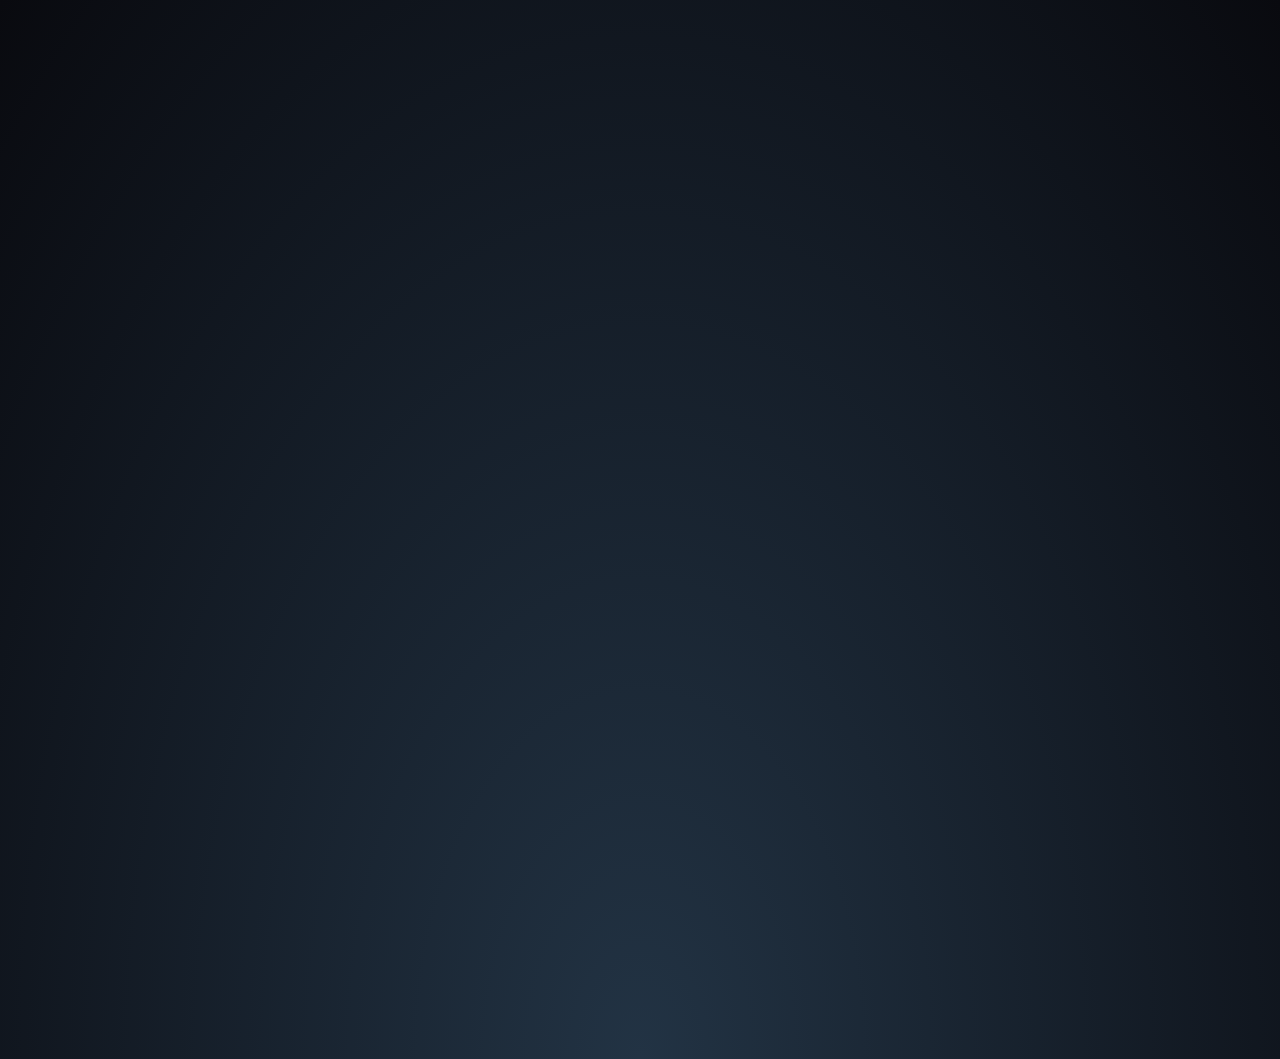
==== commit abcfef24: "fix" ====
--- a/index.html
+++ b/index.html
@@ -51,7 +51,7 @@
   </div>
 
   <section class="links">
-    <h3>//&nbsp;Projects & Code
+    <h3>//&nbsp;Projects
       <hr />
     </h3>
     <a href="https://github.com/Ulysses-Alv" target="_blank" onmouseenter="onMouseEnter()" onmouseleave="onMouseExit()" class="nocursor">
@@ -71,7 +71,7 @@
     </a>
 
 
-    <h3>//&nbsp;Contact Info
+    <h3>//&nbsp;Contact
       <hr />
     </h3>
     <a href="https://www.linkedin.com/in/alvarenga-ulises/" target="_blank"  onmouseenter="onMouseEnter()" onmouseleave="onMouseExit()" class="nocursor">
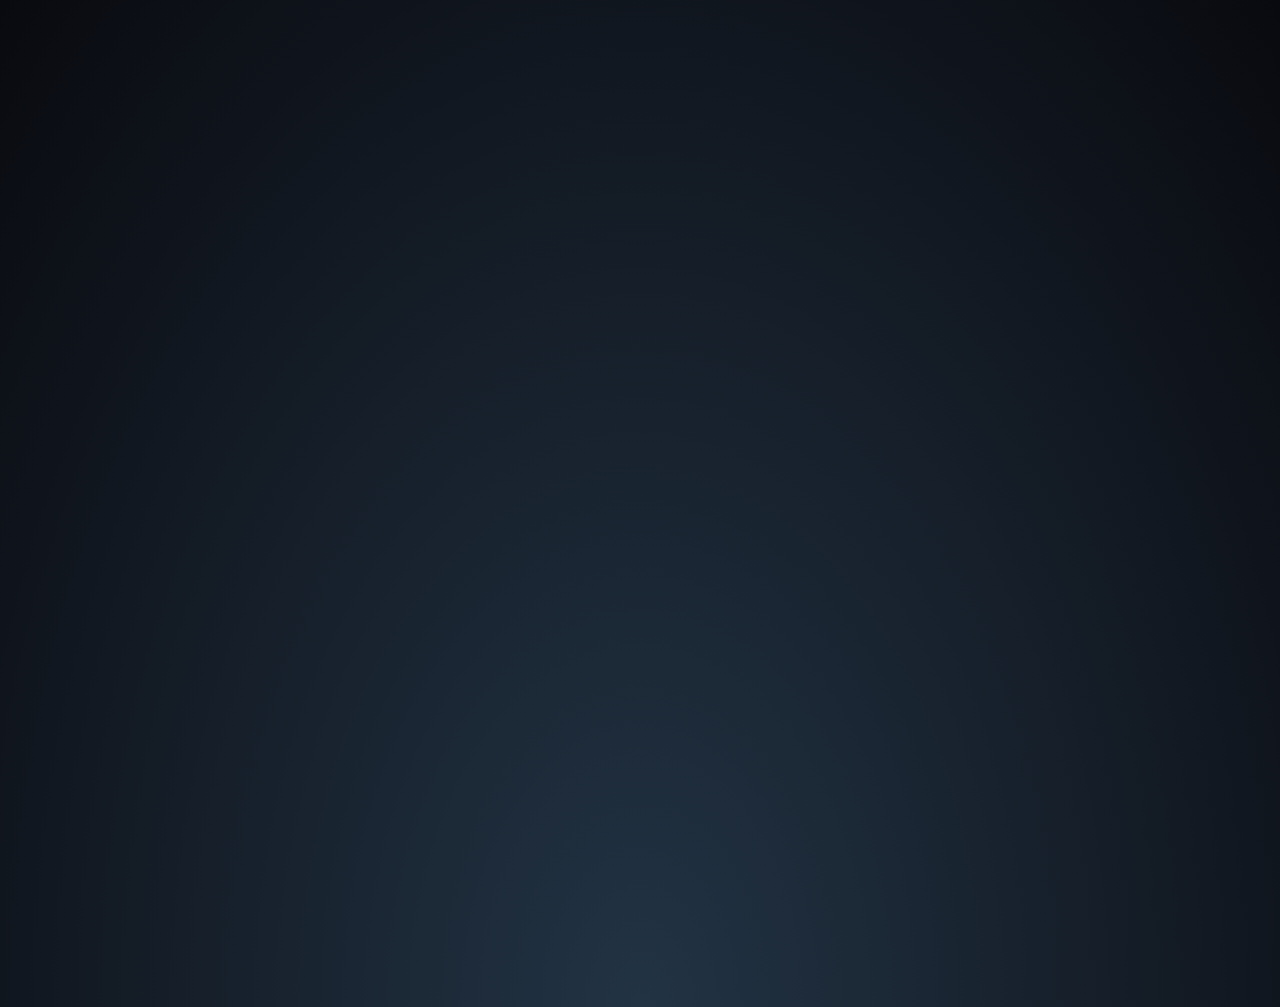
==== commit 479bc170: "added projects.html" ====
--- a/index.html
+++ b/index.html
@@ -2,144 +2,123 @@
 <html lang="en">
 
 <head>
-  <meta charset="UTF-8">
-  <meta name="viewport" content="width=device-width, initial-scale=1.0">
-  <title>Ulises Alvarenga | RootLink</title>
-  <!-- Favicon -->
-  <link rel="icon" href="https://avatars.githubusercontent.com/Ulysses-alv" type="image/x-icon" />
-  <!-- Font Awesome icons -->
-  <link rel="stylesheet" href="https://use.fontawesome.com/releases/v5.8.1/css/all.css">
-  <link rel="stylesheet" href="https://cdnjs.cloudflare.com/ajax/libs/font-awesome/4.7.0/css/font-awesome.min.css">
-  <!-- Core theme CSS -->
-  <link rel="stylesheet" href="style.css">
-  <link rel="stylesheet" href="main.css">
+    <meta charset="UTF-8">
+    <meta name="viewport" content="width=device-width, initial-scale=1.0">
+    <title>Ulises Alvarenga | RootLink</title>
+    <!-- Favicon -->
+    <link rel="icon" href="https://avatars.githubusercontent.com/Ulysses-alv" type="image/x-icon" />
+    <!-- Font Awesome icons -->
+    <link rel="stylesheet" href="https://use.fontawesome.com/releases/v5.8.1/css/all.css">
+    <link rel="stylesheet" href="https://cdnjs.cloudflare.com/ajax/libs/font-awesome/4.7.0/css/font-awesome.min.css">
+    <!-- Core theme CSS -->
+    <link rel="stylesheet" href="css/style.css">
+    <link rel="stylesheet" href="css/main.css">
 
-  <script src="https://cdnjs.cloudflare.com/ajax/libs/gsap/3.3.4/gsap.min.js"
-    integrity="sha512-3WGIRFCuTpZhqYujwLp5RtARPkOy3uRtc3RXB31bJ9/i6VH2C66Z0WBV6gHhdhbUIDKFx8yTkLfEjdQM5Wl+ZQ=="
-    crossorigin="anonymous"></script>
+    <script src="https://cdnjs.cloudflare.com/ajax/libs/gsap/3.3.4/gsap.min.js"
+        integrity="sha512-3WGIRFCuTpZhqYujwLp5RtARPkOy3uRtc3RXB31bJ9/i6VH2C66Z0WBV6gHhdhbUIDKFx8yTkLfEjdQM5Wl+ZQ=="
+        crossorigin="anonymous"></script>
 </head>
 
 <body class="hideScroll">
-  <!-- Animación de fondo parallax -->
-  <section class="animated-background">
-    <div id="stars1"></div>
-    <div id="stars2"></div>
-    <div id="stars3"></div>
-  </section>
-  <!-- Fin de la animación de fondo parallax -->
+    <!-- Animación de fondo parallax -->
+    <section class="animated-background">
+        <div id="stars1"></div>
+        <div id="stars2"></div>
+        <div id="stars3"></div>
+    </section>
+    <!-- Fin de la animación de fondo parallax -->
 
-  <a id="profilePicture" href="#popup">
-    <img src="https://avatars.githubusercontent.com/Ulysses-alv" alt="Profile Picture">
-  </a>
-
-  <div class="overlay" id="popup">
-    <div class="popup">
-      <div class="popup-photo">
-        <a href="https://avatars.githubusercontent.com/Ulysses-alv" target="_blank">
-          <img src="https://avatars.githubusercontent.com/Ulysses-alv" alt="Profile Picture">
-        </a>
-      </div>
-      <div class="popup-quote">
-        Peaches. Peaches. Peaches. Peaches.
-      </div>
-      <a class="popup-close" onclick="history.back()">&times;</a>
-    </div>
-  </div>
-
-  <div id="userName">
-    💻Vlyx🎮
-  </div>
-
-  <section class="links">
-    <h3>//&nbsp;Projects
-      <hr />
-    </h3>
-    <a href="https://github.com/Ulysses-Alv" target="_blank" onmouseenter="onMouseEnter()" onmouseleave="onMouseExit()" class="nocursor">
-      <div class="icon"><i class="fab fa-github"></i></div>
-      Github
-      <span class="u-name">@Ulysses-Alv</span>
-    </a>
-    <a href="https://github.com/Ulysses-Alv?tab=repositories" target="_blank" onmouseenter="onMouseEnter()" onmouseleave="onMouseExit()" class="nocursor">
-      <div class="icon"><i class="fa fa-paperclip"></i></div>
-      Portafolio
-      <span class="u-name">@Ulysses-Alv</span>
-    </a>
-    <a href="https://farteamdev.blogspot.com/" target="_blank" onmouseenter="onMouseEnter()" onmouseleave="onMouseExit()" class="nocursor"> 
-      <div class="icon"><i class="fab fa-wordpress"></i></div>
-      Farm Game Dev
-      <span class="u-name">@F.a.R Team</span>
+    <a id="profilePicture" href="#popup">
+        <img src="https://avatars.githubusercontent.com/Ulysses-alv" alt="Profile Picture">
     </a>
 
-
-    <h3>//&nbsp;Contact
-      <hr />
-    </h3>
-    <a href="https://www.linkedin.com/in/alvarenga-ulises/" target="_blank"  onmouseenter="onMouseEnter()" onmouseleave="onMouseExit()" class="nocursor">
-      <div class="icon"><i class="fa fa-linkedin"></i></div>
-      LinkedIn
-      <span class="u-name">@Ulises-Alvarenga</span>
-    </a>
-    <a onclick="copyToClipboard('ulises.j.alvarenga@gmail.com', 'email', 'fa fa-envelope', ' E-mail')" id="email" onmouseenter="onMouseEnter()" onmouseleave="onMouseExit()" class="nocursor">
-      <div class="icon"><i class="fa fa-envelope"></i></div>
-      E-mail
-      <span class="u-name">ulises.j.alvarenga@gmail.com</span>
-    </a>
-    <a class="link discord" onclick="copyToClipboard('VLYX#4398', 'discord', 'fab fa-discord', 'vlyx')" id="discord" onmouseenter="onMouseEnter()" onmouseleave="onMouseExit()" class="nocursor">
-      <div class="icon"><i class="fab fa-discord"></i></div>
-      Discord
-      <span class="u-name">VLYX#4398</span>
-    </a>
-    <a class="link curriculum nocursor"
-      href="https://docs.google.com/document/d/e/2PACX-1vQzo3ZAMNWjE-zmzaGp_5D5x6DL_5szOc5lyoeaIKRxliY9TT_d63mj_xSMaIJpV7nUyFfRG_eA4fbh/pub"
-      target="_blank" onmouseenter="onMouseEnter()" onmouseleave="onMouseExit()" >
-      <div class="icon"><i class="fa fa-file">&nbsp;</i></div>
-      Curriculum
-      <span class="u-name">Ulises Alvarenga</span>
-
-      
-    </a>
-
-    <h3>//&nbsp;Music
-      <hr />
-    </h3>
-    <a class="link music" onclick="ReRoll()">
-      <i class="fab fa-spotify">&nbsp;</i>Top Music (Click to Re-roll)
-    </a>
-    <div style="display: flex; align-content: center; justify-content: center;">
-      <iframe id="miIframe" src="" width="650" height="80" frameborder="0" allowtransparency="true"
-        allow="encrypted-media"></iframe>
+    <div class="overlay" id="popup">
+        <div class="popup">
+            <div class="popup-photo">
+                <a href="https://avatars.githubusercontent.com/Ulysses-alv" target="_blank">
+                    <img src="https://avatars.githubusercontent.com/Ulysses-alv" alt="Profile Picture">
+                </a>
+            </div>
+            <div class="popup-quote">
+                Peaches. Peaches. Peaches. Peaches.
+            </div>
+            <a class="popup-close" onclick="history.back()">&times;</a>
+        </div>
     </div>
 
+    <div id="userName">
+        💻Vlyx🎮
+    </div>
 
-    <!---
-      <h3>//&nbsp;Social
-        <hr />
-      </h3> 
-      <a href="" target="_blank">
-        <div class="icon"><i class="fab fa-twitch"></i></div>
-        Twitch
-        <span class="u-name">@</span>
-      </a>
-      <a href="" target="_blank">
-        <div class="icon"><i class="fab fa-youtube"></i></div>
-        YouTube
-        <span class="u-name">@</span>
-      </a>
-      <a href="" target="_blank">
-        <div class="icon"><i class="fab fa-instagram"></i></div>
-        YouTube
-        <span class="u-name">@</span>
-      </a>
--->
-  </section>
-  <div class="cursor"></div>
+    <section class="links">
+        <h3>//&nbsp;Portfolio
+            <hr />
+        </h3>
+        <a href="https://github.com/Ulysses-Alv?tab=repositories" target="_blank" onmouseenter="onMouseEnter()"
+            onmouseleave="onMouseExit()" class="nocursor">
+            <div class="icon"><i class="fab fa-github"></i></div>
+            Github Repositories
+            <span class="u-name">@Ulysses-Alv</span>
+        </a>
+        <a href="projects.html" target="_self" onmouseenter="onMouseEnter()" onmouseleave="onMouseExit()"
+            class="nocursor">
+            <div class="icon"><i class="fa fa-paperclip"></i></div>
+            Projects
+            <span class="u-name">@Ulysses-Alv</span>
+        </a>
+        <a class="link curriculum nocursor"
+            href="https://docs.google.com/document/d/e/2PACX-1vQzo3ZAMNWjE-zmzaGp_5D5x6DL_5szOc5lyoeaIKRxliY9TT_d63mj_xSMaIJpV7nUyFfRG_eA4fbh/pub"
+            target="_blank" onmouseenter="onMouseEnter()" onmouseleave="onMouseExit()">
+            <div class="icon"><i class="fa fa-file">&nbsp;</i></div>
+            Curriculum
+            <span class="u-name">Ulises Alvarenga</span>
+        </a>
 
-  <script src="music.js"></script>
-  <script src="linksScripts.js"></script>
+
+        <h3>//&nbsp;Contact
+            <hr />
+        </h3>
+        <a href="https://www.linkedin.com/in/alvarenga-ulises/" target="_blank" onmouseenter="onMouseEnter()"
+            onmouseleave="onMouseExit()" class="nocursor">
+            <div class="icon"><i class="fa fa-linkedin"></i></div>
+            LinkedIn
+            <span class="u-name">@Ulises-Alvarenga</span>
+        </a>
+        <a onclick="copyToClipboard('ulises.j.alvarenga@gmail.com', 'email', 'fa fa-envelope', ' E-mail')" id="email"
+            onmouseenter="onMouseEnter()" onmouseleave="onMouseExit()" class="nocursor">
+            <div class="icon"><i class="fa fa-envelope"></i></div>
+            E-mail
+            <span class="u-name">ulises.j.alvarenga@gmail.com</span>
+        </a>
+        <a class="link discord" onclick="copyToClipboard('VLYX#4398', 'discord', 'fab fa-discord', 'vlyx')" id="discord"
+            onmouseenter="onMouseEnter()" onmouseleave="onMouseExit()" class="nocursor">
+            <div class="icon"><i class="fab fa-discord"></i></div>
+            Discord
+            <span class="u-name">VLYX#4398</span>
+        </a>
+
+
+        <h3>//&nbsp;Music
+            <hr />
+        </h3>
+        <a class="link music" onclick="ReRoll()">
+            <i class="fab fa-spotify">&nbsp;</i>Top Music (Click to Re-roll)
+        </a>
+        <div style="display: flex; align-content: center; justify-content: center;">
+            <iframe id="miIframe" src="" width="650" height="80" frameborder="0" allowtransparency="true"
+                allow="encrypted-media"></iframe>
+        </div>
+
+    </section>
+    <div class="cursor"></div>
+    <script src="scripts/music.js"></script>
+    <script src="scripts/linksScripts.js"></script>
+    <script src="scripts/cursor.js"></script>
+
 
 </body>
 <footer>
-  <p class="footerText">© Ulises Alvarenga 2023</p>
+    <p class="footerText">© Ulises Alvarenga 2023</p>
 
 </footer>
 
--- a/css/style.css
+++ b/css/style.css
@@ -0,0 +1,918 @@
+@import url('https://fonts.googleapis.com/css?family=Karla:400,700&display=swap');
+
+:root {
+    --bgColor: #223344;
+    --bgColor2: #090a0f;
+    --accentColor: #FFF;
+    --font: 'Karla', sans-serif;
+    --delay: .3s;
+}
+
+body {
+    margin: 0;
+    padding: 0;
+    min-height: 100vh;
+    font-family: var(--font);
+    background: radial-gradient(ellipse at bottom, var(--bgColor) 0%, var(--bgColor2) 100%);
+    /* background-image: url('https://bit.ly/3nFVqJh'); */
+    opacity: 0;
+    cursor: none;
+    overflow-y: auto;
+    overflow-x: hidden;
+    scrollbar-width: none;
+    animation: 1s ease-out var(--delay) 1 transitionAnimation; /* duration/timing-function/delay/iterations/name */
+    animation-fill-mode: forwards;
+    background-repeat: no-repeat;
+    background-size: cover;
+    position: relative;
+}
+
+/*Webkit*/
+.hideScroll::-webkit-scrollbar {
+  width: 0;
+}
+
+#profilePicture, #profilePicture img {
+    position: relative;
+    width: 96px;
+    height: 96px;
+    display: block;
+    margin: 40px auto 20px;
+    border-radius: 50%;
+    -webkit-tap-highlight-color: transparent;
+}
+
+#userName {
+    color: var(--accentColor);
+    font-size: 1.5rem;
+    font-weight: bold;
+    line-height: 1.25;
+    display: block;
+    font-family: var(--font);
+    width: 100%;
+    text-align: center;
+    text-decoration: none;
+}
+
+.text {
+    position: absolute;
+    pointer-events: none;
+    font-size: 6em;
+    -webkit-text-stroke: 1.6px #830101;
+    font-weight: 500;
+    text-transform: uppercase;
+    color: #161616;
+}
+
+.text span {
+    color: #830101;
+}
+
+  
+  section {
+    flex: 1 450px;
+  }
+  .links a, a:hover, a:focus, a:active {
+    text-decoration: none;
+    font-weight: bold;
+    color: white;
+  }
+  
+  .profile-img {
+    width: 125px;
+    border-radius: 100%;
+    filter: drop-shadow(0px 0px 5px black);
+  }
+  .page-title {
+    font-size: xx-large;
+  }
+  
+  .links {
+    cursor: none;
+    display: flex;
+    flex: 1 450px;
+    flex-direction: column;
+    align-items: center;
+    text-align: center;
+    gap: 10px;
+    width: 100%;
+  }
+  
+  .links * {
+    max-width: 400px;
+  }
+  
+  @media only screen and (max-width: 600px) {
+    .links * {
+      max-width: 90vw;
+    }
+  }
+  
+  .links h3 {
+    display: flex;
+    color: gray;
+    width: 100%;
+    margin-bottom: 0;
+  }
+  .links hr {
+    width: 100%;
+    margin-left: 10px;
+    background: white;
+    border: 1px white solid;
+    opacity: 50%;
+  }
+  .links a {
+    width: 100%;
+    padding: 10px;
+    border: 5px white solid;
+    font-size: large;
+    
+    background: linear-gradient(to right, white 50%, transparent 50%);
+    background-size: 200% 101%;
+    background-position: right top;
+  
+    transition-property: color, background-position, filter;
+    transition-duration: .25s;
+    transition-timing-function: ease-in-out;
+  
+    box-sizing: border-box;
+    width: 100%;
+  }
+  .links a:hover {
+    background-position: left top;
+    color: black !important;
+    filter: drop-shadow(0px 0px 5px black);
+  }
+  .icon {
+    display: inline;
+    float: left;
+  }
+  .icon i {
+    font-weight: normal;
+  }
+  
+  .u-name {
+    visibility: hidden;
+    display: none;
+    opacity: 50%;
+  }
+  .links a:hover .u-name {
+    display: initial;
+    visibility: visible;
+  }
+  
+  .fyi-card {
+    background-color: #141414;
+    display: inline-flex;
+    flex-direction: column;
+    padding: 10px 25px;
+    border-radius: 10px;
+  }
+  
+  .fyi-card h2 {
+    margin-bottom: 0px;
+  }
+  
+  .fyi-card a {
+    text-decoration: underline;
+  }
+
+#hashtag {
+    position: relative;
+    padding-bottom: 20px;
+    color: var(--accentColor);
+    font-size: 1rem;
+    display: block;
+    font-family: var(--font);
+    width: 100%;
+    text-align: center;
+
+    /*  animation   */
+    overflow: hidden;
+    background: linear-gradient(90deg, var(--bgColor), var(--accentColor), var(--bgColor));
+    background-repeat: no-repeat;
+    background-size: 80%;
+    animation: animate 3s linear var(--delay) infinite;
+    -webkit-background-clip: text;
+    background-clip: text;
+    -webkit-text-fill-color: rgba(255, 255, 255, 0);
+}
+.footerText {
+    
+    font-family: var(--font);
+    display: block;
+    margin: 100px auto;
+    position: relative;
+    background-color: transparent;
+    color: rgba(255, 255, 255, 0.539);
+    font-size: 1rem;
+    text-align: center;
+    display: block;
+    margin-left: 10px;
+    margin-right: 10px;
+    margin-bottom: 10px;
+    padding: 10px; /* 17px */
+    text-decoration: none;
+}
+
+
+/*-------------------------animaciones-----------------------*/
+@keyframes transitionAnimation {
+    0% {
+        opacity: 0;
+        transform: translateY(-10px);
+    }
+    100% {
+        opacity: 1;
+        transform: translateY(0);
+    }
+}
+
+@keyframes animate {
+    0% {
+      background-position: -500%;
+    }
+    100% {
+      background-position: 500%;
+    }
+}
+
+@keyframes animStar {
+    from {
+        transform: translateY(0px);
+    }
+    to {
+        transform: translateY(-2000px);
+    }
+}
+
+
+/*-------------------------popup------------------------*/
+/* creditos: https://www.youtube.com/watch?v=lAS2glU0xlc */
+.overlay {
+    display: flex;
+    align-items: center;
+    justify-content: center;
+    position: fixed;
+    top: 0;
+    bottom: 0;
+    left: 0;
+    right: 0;
+    background-color: rgba(0, 0, 0, 0.7);
+    z-index: 2;
+    visibility: hidden;
+    opacity: 0;
+    overflow: hidden;
+    transition: .5s ease-in-out;
+}
+
+.popup {
+    position: relative;
+    top: -43%;
+    /* right: -100vh; */
+    display: flex;
+    flex-direction: column;
+    align-items: center;
+    max-width: 400px;
+    /* max-height: 500px; */
+    width: auto;
+    height: auto;
+    margin: 56px;
+    background-color: var(--accentColor);
+    /* transform: rotate(32deg); */
+    transform: scale(0);
+    transition: .5s ease-in-out;
+}
+
+.popup-quote {
+    font-family : Baskerville, Georgia, serif;
+    font-style : italic;
+    position: flex;
+    color: var(--accentColor);
+    padding: 20px;
+    background-color: var(--bgColor);
+    text-align: center;
+    font-size: 1rem;
+}
+
+.popup-photo {
+    display: flex;
+    width: 100%;
+    height: 100%;
+}
+
+.popup-photo img {
+    width: 100%;
+    height: 100%;
+}
+
+.overlay:target {
+    visibility: visible;
+    opacity: 1;
+}
+
+.overlay:target .popup {
+    transform: scale(1);
+    top: 0;
+    /* right: 0; */
+    /* transform: rotate(0); */
+}
+
+.popup-close {
+    position: absolute;
+    right: -1rem;
+    top: -1rem;
+    width: 3rem;
+    height: 3rem;
+    font-size: 1.7rem;
+    font-weight: 400;
+    border-radius: 100%;
+    background-color: var(--bgColor);
+    z-index: 4;
+    color: var(--accentColor);
+    line-height: 2.7rem;
+    text-align: center;
+    cursor: pointer;
+    text-decoration: none;
+    -webkit-tap-highlight-color: transparent;
+}
+
+@media (hover: hover) {
+    .popup-close:hover {
+        background-color: var(--accentColor);
+        color: var(--bgColor);
+    }
+}
+
+.popup-close:active {
+    background-color: var(--accentColor);
+    color: var(--bgColor);
+}
+
+.nocursor {
+  cursor: none;
+}
+
+/*-----------------------parallax-----------------------*/
+/* creditos: https://www.youtube.com/watch?v=aywzn9cf-_U */
+#stars1 {
+    width: 1px;
+    height: 1px;
+    background: transparent;
+    animation: animStar 120s linear infinite;
+
+    box-shadow: 779px 1331px #fff, 324px 42px #fff, 303px 586px #fff,
+    1312px 276px #fff, 451px 625px #fff, 521px 1931px #fff, 1087px 1871px #fff,
+    36px 1546px #fff, 132px 934px #fff, 1698px 901px #fff, 1418px 664px #fff,
+    1448px 1157px #fff, 1084px 232px #fff, 347px 1776px #fff, 1722px 243px #fff,
+    1629px 835px #fff, 479px 969px #fff, 1231px 960px #fff, 586px 384px #fff,
+    164px 527px #fff, 8px 646px #fff, 1150px 1126px #fff, 665px 1357px #fff,
+    1556px 1982px #fff, 1260px 1961px #fff, 1675px 1741px #fff,
+    1843px 1514px #fff, 718px 1628px #fff, 242px 1343px #fff, 1497px 1880px #fff,
+    1364px 230px #fff, 1739px 1302px #fff, 636px 959px #fff, 304px 686px #fff,
+    614px 751px #fff, 1935px 816px #fff, 1428px 60px #fff, 355px 335px #fff,
+    1594px 158px #fff, 90px 60px #fff, 1553px 162px #fff, 1239px 1825px #fff,
+    1945px 587px #fff, 749px 1785px #fff, 1987px 1172px #fff, 1301px 1237px #fff,
+    1039px 342px #fff, 1585px 1481px #fff, 995px 1048px #fff, 524px 932px #fff,
+    214px 413px #fff, 1701px 1300px #fff, 1037px 1613px #fff, 1871px 996px #fff,
+    1360px 1635px #fff, 1110px 1313px #fff, 412px 1783px #fff, 1949px 177px #fff,
+    903px 1854px #fff, 700px 1936px #fff, 378px 125px #fff, 308px 834px #fff,
+    1118px 962px #fff, 1350px 1929px #fff, 781px 1811px #fff, 561px 137px #fff,
+    757px 1148px #fff, 1670px 1979px #fff, 343px 739px #fff, 945px 795px #fff,
+    576px 1903px #fff, 1078px 1436px #fff, 1583px 450px #fff, 1366px 474px #fff,
+    297px 1873px #fff, 192px 162px #fff, 1624px 1633px #fff, 59px 453px #fff,
+    82px 1872px #fff, 1933px 498px #fff, 1966px 1974px #fff, 1975px 1688px #fff,
+    779px 314px #fff, 1858px 1543px #fff, 73px 1507px #fff, 1693px 975px #fff,
+    1683px 108px #fff, 1768px 1654px #fff, 654px 14px #fff, 494px 171px #fff,
+    1689px 1895px #fff, 1660px 263px #fff, 1031px 903px #fff, 1203px 1393px #fff,
+    1333px 1421px #fff, 1113px 41px #fff, 1206px 1645px #fff, 1325px 1635px #fff,
+    142px 388px #fff, 572px 215px #fff, 1535px 296px #fff, 1419px 407px #fff,
+    1379px 1003px #fff, 329px 469px #fff, 1791px 1652px #fff, 935px 1802px #fff,
+    1330px 1820px #fff, 421px 1933px #fff, 828px 365px #fff, 275px 316px #fff,
+    707px 960px #fff, 1605px 1554px #fff, 625px 58px #fff, 717px 1697px #fff,
+    1669px 246px #fff, 1925px 322px #fff, 1154px 1803px #fff, 1929px 295px #fff,
+    1248px 240px #fff, 1045px 1755px #fff, 166px 942px #fff, 1888px 1773px #fff,
+    678px 1963px #fff, 1370px 569px #fff, 1974px 1400px #fff, 1786px 460px #fff,
+    51px 307px #fff, 784px 1400px #fff, 730px 1258px #fff, 1712px 393px #fff,
+    416px 170px #fff, 1797px 1932px #fff, 572px 219px #fff, 1557px 1856px #fff,
+    218px 8px #fff, 348px 1334px #fff, 469px 413px #fff, 385px 1738px #fff,
+    1357px 1818px #fff, 240px 942px #fff, 248px 1847px #fff, 1535px 806px #fff,
+    236px 1514px #fff, 1429px 1556px #fff, 73px 1633px #fff, 1398px 1121px #fff,
+    671px 1301px #fff, 1404px 1663px #fff, 740px 1018px #fff, 1600px 377px #fff,
+    785px 514px #fff, 112px 1084px #fff, 1915px 1887px #fff, 1463px 1848px #fff,
+    687px 1115px #fff, 1268px 1768px #fff, 1729px 1425px #fff,
+    1284px 1022px #fff, 801px 974px #fff, 1975px 1317px #fff, 1354px 834px #fff,
+    1446px 1484px #fff, 1283px 1786px #fff, 11px 523px #fff, 1842px 236px #fff,
+    1355px 654px #fff, 429px 7px #fff, 1033px 1128px #fff, 157px 297px #fff,
+    545px 635px #fff, 52px 1080px #fff, 827px 1520px #fff, 1121px 490px #fff,
+    9px 309px #fff, 1744px 1586px #fff, 1014px 417px #fff, 1534px 524px #fff,
+    958px 552px #fff, 1403px 1496px #fff, 387px 703px #fff, 1522px 548px #fff,
+    1355px 282px #fff, 1532px 601px #fff, 1838px 790px #fff, 290px 259px #fff,
+    295px 598px #fff, 1601px 539px #fff, 1561px 1272px #fff, 34px 1922px #fff,
+    1024px 543px #fff, 467px 369px #fff, 722px 333px #fff, 1976px 1255px #fff,
+    766px 983px #fff, 1582px 1285px #fff, 12px 512px #fff, 617px 1410px #fff,
+    682px 577px #fff, 1334px 1438px #fff, 439px 327px #fff, 1617px 1661px #fff,
+    673px 129px #fff, 794px 941px #fff, 1386px 1902px #fff, 37px 1353px #fff,
+    1467px 1353px #fff, 416px 18px #fff, 187px 344px #fff, 200px 1898px #fff,
+    1491px 1619px #fff, 811px 347px #fff, 924px 1827px #fff, 945px 217px #fff,
+    1735px 1228px #fff, 379px 1890px #fff, 79px 761px #fff, 825px 1837px #fff,
+    1980px 1558px #fff, 1308px 1573px #fff, 1488px 1726px #fff,
+    382px 1208px #fff, 522px 595px #fff, 1277px 1898px #fff, 354px 552px #fff,
+    161px 1784px #fff, 614px 251px #fff, 526px 1576px #fff, 17px 212px #fff,
+    179px 996px #fff, 467px 1208px #fff, 1944px 1838px #fff, 1140px 1093px #fff,
+    858px 1007px #fff, 200px 1064px #fff, 423px 1964px #fff, 1945px 439px #fff,
+    1377px 689px #fff, 1120px 1437px #fff, 1876px 668px #fff, 907px 1324px #fff,
+    343px 1976px #fff, 1816px 1501px #fff, 1849px 177px #fff, 647px 91px #fff,
+    1984px 1012px #fff, 1336px 1300px #fff, 128px 648px #fff, 305px 1060px #fff,
+    1324px 826px #fff, 1263px 1314px #fff, 1801px 629px #fff, 1614px 1555px #fff,
+    1634px 90px #fff, 1603px 452px #fff, 891px 1984px #fff, 1556px 1906px #fff,
+    121px 68px #fff, 1676px 1714px #fff, 516px 936px #fff, 1947px 1492px #fff,
+    1455px 1519px #fff, 45px 602px #fff, 205px 1039px #fff, 793px 172px #fff,
+    1562px 1739px #fff, 1056px 110px #fff, 1512px 379px #fff, 1795px 1621px #fff,
+    1848px 607px #fff, 262px 1719px #fff, 477px 991px #fff, 483px 883px #fff,
+    1239px 1197px #fff, 1496px 647px #fff, 1649px 25px #fff, 1491px 1946px #fff,
+    119px 996px #fff, 179px 1472px #fff, 1341px 808px #fff, 1565px 1700px #fff,
+    407px 1544px #fff, 1754px 357px #fff, 1288px 981px #fff, 902px 1997px #fff,
+    1755px 1668px #fff, 186px 877px #fff, 1202px 1882px #fff, 461px 1213px #fff,
+    1400px 748px #fff, 1969px 1899px #fff, 809px 522px #fff, 514px 1219px #fff,
+    374px 275px #fff, 938px 1973px #fff, 357px 552px #fff, 144px 1722px #fff,
+    1572px 912px #fff, 402px 1858px #fff, 1544px 1195px #fff, 667px 1257px #fff,
+    727px 1496px #fff, 993px 232px #fff, 1772px 313px #fff, 1040px 1590px #fff,
+    1204px 1973px #fff, 1268px 79px #fff, 1555px 1048px #fff, 986px 1707px #fff,
+    978px 1710px #fff, 713px 360px #fff, 407px 863px #fff, 461px 736px #fff,
+    284px 1608px #fff, 103px 430px #fff, 1283px 1319px #fff, 977px 1186px #fff,
+    1966px 1516px #fff, 1287px 1129px #fff, 70px 1098px #fff, 1189px 889px #fff,
+    1126px 1734px #fff, 309px 1292px #fff, 879px 764px #fff, 65px 473px #fff,
+    1003px 1959px #fff, 658px 791px #fff, 402px 1576px #fff, 35px 622px #fff,
+    529px 1589px #fff, 164px 666px #fff, 1876px 1290px #fff, 1541px 526px #fff,
+    270px 1297px #fff, 440px 865px #fff, 1500px 802px #fff, 182px 1754px #fff,
+    1264px 892px #fff, 272px 1249px #fff, 1289px 1535px #fff, 190px 1646px #fff,
+    955px 242px #fff, 1456px 1597px #fff, 1727px 1983px #fff, 635px 801px #fff,
+    226px 455px #fff, 1396px 1710px #fff, 849px 1863px #fff, 237px 1264px #fff,
+    839px 140px #fff, 1122px 735px #fff, 1280px 15px #fff, 1318px 242px #fff,
+    1819px 1148px #fff, 333px 1392px #fff, 1949px 553px #fff, 1878px 1332px #fff,
+    467px 548px #fff, 1812px 1082px #fff, 1067px 193px #fff, 243px 156px #fff,
+    483px 1616px #fff, 1714px 933px #fff, 759px 1800px #fff, 1822px 995px #fff,
+    1877px 572px #fff, 581px 1084px #fff, 107px 732px #fff, 642px 1837px #fff,
+    166px 1493px #fff, 1555px 198px #fff, 819px 307px #fff, 947px 345px #fff,
+    827px 224px #fff, 927px 1394px #fff, 540px 467px #fff, 1093px 405px #fff,
+    1140px 927px #fff, 130px 529px #fff, 33px 1980px #fff, 1147px 1663px #fff,
+    1616px 1436px #fff, 528px 710px #fff, 798px 1100px #fff, 505px 1480px #fff,
+    899px 641px #fff, 1909px 1949px #fff, 1311px 964px #fff, 979px 1301px #fff,
+    1393px 969px #fff, 1793px 1886px #fff, 292px 357px #fff, 1196px 1718px #fff,
+    1290px 1994px #fff, 537px 1973px #fff, 1181px 1674px #fff,
+    1740px 1566px #fff, 1307px 265px #fff, 922px 522px #fff, 1892px 472px #fff,
+    384px 1746px #fff, 392px 1098px #fff, 647px 548px #fff, 390px 1498px #fff,
+    1246px 138px #fff, 730px 876px #fff, 192px 1472px #fff, 1790px 1789px #fff,
+    928px 311px #fff, 1253px 1647px #fff, 747px 1921px #fff, 1561px 1025px #fff,
+    1533px 1292px #fff, 1985px 195px #fff, 728px 729px #fff, 1712px 1936px #fff,
+    512px 1717px #fff, 1528px 483px #fff, 313px 1642px #fff, 281px 1849px #fff,
+    1212px 799px #fff, 435px 1191px #fff, 1422px 611px #fff, 1718px 1964px #fff,
+    411px 944px #fff, 210px 636px #fff, 1502px 1295px #fff, 1434px 349px #fff,
+    769px 60px #fff, 747px 1053px #fff, 789px 504px #fff, 1436px 1264px #fff,
+    1893px 1225px #fff, 1394px 1788px #fff, 1108px 1317px #fff,
+    1673px 1395px #fff, 854px 1010px #fff, 1705px 80px #fff, 1858px 148px #fff,
+    1729px 344px #fff, 1388px 664px #fff, 895px 406px #fff, 1479px 157px #fff,
+    1441px 1157px #fff, 552px 1900px #fff, 516px 364px #fff, 1647px 189px #fff,
+    1427px 1071px #fff, 785px 729px #fff, 1080px 1710px #fff, 504px 204px #fff,
+    1177px 1622px #fff, 657px 34px #fff, 1296px 1099px #fff, 248px 180px #fff,
+    1212px 1568px #fff, 667px 1562px #fff, 695px 841px #fff, 1608px 1247px #fff,
+    751px 882px #fff, 87px 167px #fff, 607px 1368px #fff, 1363px 1203px #fff,
+    1836px 317px #fff, 1668px 1703px #fff, 830px 1154px #fff, 1721px 1398px #fff,
+    1601px 1280px #fff, 976px 874px #fff, 1743px 254px #fff, 1020px 1815px #fff,
+    1670px 1766px #fff, 1890px 735px #fff, 1379px 136px #fff, 1864px 695px #fff,
+    206px 965px #fff, 1404px 1932px #fff, 1923px 1360px #fff, 247px 682px #fff,
+    519px 1708px #fff, 645px 750px #fff, 1164px 1204px #fff, 834px 323px #fff,
+    172px 1350px #fff, 213px 972px #fff, 1837px 190px #fff, 285px 1806px #fff,
+    1047px 1299px #fff, 1548px 825px #fff, 1730px 324px #fff, 1346px 1909px #fff,
+    772px 270px #fff, 345px 1190px #fff, 478px 1433px #fff, 1479px 25px #fff,
+    1994px 1830px #fff, 1744px 732px #fff, 20px 1635px #fff, 690px 1795px #fff,
+    1594px 569px #fff, 579px 245px #fff, 1398px 733px #fff, 408px 1352px #fff,
+    1774px 120px #fff, 1152px 1370px #fff, 1698px 1810px #fff, 710px 1450px #fff,
+    665px 286px #fff, 493px 1720px #fff, 786px 5px #fff, 637px 1140px #fff,
+    764px 324px #fff, 927px 310px #fff, 938px 1424px #fff, 1884px 744px #fff,
+    913px 462px #fff, 1831px 1936px #fff, 1527px 249px #fff, 36px 1381px #fff,
+    1597px 581px #fff, 1530px 355px #fff, 949px 459px #fff, 799px 828px #fff,
+    242px 1471px #fff, 654px 797px #fff, 796px 594px #fff, 1365px 678px #fff,
+    752px 23px #fff, 1630px 541px #fff, 982px 72px #fff, 1733px 1831px #fff,
+    21px 412px #fff, 775px 998px #fff, 335px 1945px #fff, 264px 583px #fff,
+    158px 1311px #fff, 528px 164px #fff, 1978px 574px #fff, 717px 1203px #fff,
+    734px 1591px #fff, 1555px 820px #fff, 16px 1943px #fff, 1625px 1177px #fff,
+    1236px 690px #fff, 1585px 1590px #fff, 1737px 1728px #fff, 721px 698px #fff,
+    1804px 1186px #fff, 166px 980px #fff, 1850px 230px #fff, 330px 1712px #fff,
+    95px 797px #fff, 1948px 1078px #fff, 469px 939px #fff, 1269px 1899px #fff,
+    955px 1220px #fff, 1137px 1075px #fff, 312px 1293px #fff, 986px 1762px #fff,
+    1103px 1238px #fff, 428px 1993px #fff, 355px 570px #fff, 977px 1836px #fff,
+    1395px 1092px #fff, 276px 913px #fff, 1743px 656px #fff, 773px 502px #fff,
+    1686px 1322px #fff, 1516px 1945px #fff, 1334px 501px #fff, 266px 156px #fff,
+    455px 655px #fff, 798px 72px #fff, 1059px 1259px #fff, 1402px 1687px #fff,
+    236px 1329px #fff, 1455px 786px #fff, 146px 1228px #fff, 1851px 823px #fff,
+    1062px 100px #fff, 1220px 953px #fff, 20px 1826px #fff, 36px 1063px #fff,
+    1525px 338px #fff, 790px 1521px #fff, 741px 1099px #fff, 288px 1489px #fff,
+    700px 1060px #fff, 390px 1071px #fff, 411px 1036px #fff, 1853px 1072px #fff,
+    1446px 1085px #fff, 1164px 874px #fff, 924px 925px #fff, 291px 271px #fff,
+    1257px 1964px #fff, 1580px 1352px #fff, 1507px 1216px #fff, 211px 956px #fff,
+    985px 1195px #fff, 975px 1640px #fff, 518px 101px #fff, 663px 1395px #fff,
+    914px 532px #fff, 145px 1320px #fff, 69px 1397px #fff, 982px 523px #fff,
+    257px 725px #fff, 1599px 831px #fff, 1636px 1513px #fff, 1250px 1158px #fff,
+    1132px 604px #fff, 183px 102px #fff, 1057px 318px #fff, 1247px 1835px #fff,
+    1983px 1110px #fff, 1077px 1455px #fff, 921px 1770px #fff, 806px 1350px #fff,
+    1938px 1992px #fff, 855px 1260px #fff, 902px 1345px #fff, 658px 1908px #fff,
+    1845px 679px #fff, 712px 1482px #fff, 595px 950px #fff, 1784px 1992px #fff,
+    1847px 1785px #fff, 691px 1004px #fff, 175px 1179px #fff, 1666px 1911px #fff,
+    41px 61px #fff, 971px 1080px #fff, 1830px 1450px #fff, 1351px 1518px #fff,
+    1257px 99px #fff, 1395px 1498px #fff, 1117px 252px #fff, 1779px 597px #fff,
+    1346px 729px #fff, 1108px 1144px #fff, 402px 691px #fff, 72px 496px #fff,
+    1673px 1604px #fff, 1497px 974px #fff, 1865px 1664px #fff, 88px 806px #fff,
+    918px 77px #fff, 244px 1118px #fff, 256px 1820px #fff, 1851px 1840px #fff,
+    605px 1851px #fff, 634px 383px #fff, 865px 37px #fff, 943px 1024px #fff,
+    1951px 177px #fff, 1097px 523px #fff, 985px 1700px #fff, 1243px 122px #fff,
+    768px 1070px #fff, 468px 194px #fff, 320px 1867px #fff, 1850px 185px #fff,
+    380px 1616px #fff, 468px 1294px #fff, 1122px 1743px #fff, 884px 299px #fff,
+    1300px 1917px #fff, 1860px 396px #fff, 1270px 990px #fff, 529px 733px #fff,
+    1975px 1347px #fff, 1885px 685px #fff, 226px 506px #fff, 651px 878px #fff,
+    1323px 680px #fff, 1284px 680px #fff, 238px 1967px #fff, 911px 174px #fff,
+    1111px 521px #fff, 1150px 85px #fff, 794px 502px #fff, 484px 1856px #fff,
+    1809px 368px #fff, 112px 953px #fff, 590px 1009px #fff, 1655px 311px #fff,
+    100px 1026px #fff, 1803px 352px #fff, 865px 306px #fff, 1077px 1019px #fff,
+    1335px 872px #fff, 1647px 1298px #fff, 1233px 1387px #fff, 698px 1036px #fff,
+    659px 1860px #fff, 388px 1412px #fff, 1212px 458px #fff, 755px 1468px #fff,
+    696px 1654px #fff, 1144px 60px #fff;
+}
+
+#stars1:after {
+    content: '';
+    position: absolute;
+    top: auto;
+    width: 1px;
+    height: 1px;
+    background: transparent;
+
+    box-shadow: 779px 1331px #fff, 324px 42px #fff, 303px 586px #fff,
+    1312px 276px #fff, 451px 625px #fff, 521px 1931px #fff, 1087px 1871px #fff,
+    36px 1546px #fff, 132px 934px #fff, 1698px 901px #fff, 1418px 664px #fff,
+    1448px 1157px #fff, 1084px 232px #fff, 347px 1776px #fff, 1722px 243px #fff,
+    1629px 835px #fff, 479px 969px #fff, 1231px 960px #fff, 586px 384px #fff,
+    164px 527px #fff, 8px 646px #fff, 1150px 1126px #fff, 665px 1357px #fff,
+    1556px 1982px #fff, 1260px 1961px #fff, 1675px 1741px #fff,
+    1843px 1514px #fff, 718px 1628px #fff, 242px 1343px #fff, 1497px 1880px #fff,
+    1364px 230px #fff, 1739px 1302px #fff, 636px 959px #fff, 304px 686px #fff,
+    614px 751px #fff, 1935px 816px #fff, 1428px 60px #fff, 355px 335px #fff,
+    1594px 158px #fff, 90px 60px #fff, 1553px 162px #fff, 1239px 1825px #fff,
+    1945px 587px #fff, 749px 1785px #fff, 1987px 1172px #fff, 1301px 1237px #fff,
+    1039px 342px #fff, 1585px 1481px #fff, 995px 1048px #fff, 524px 932px #fff,
+    214px 413px #fff, 1701px 1300px #fff, 1037px 1613px #fff, 1871px 996px #fff,
+    1360px 1635px #fff, 1110px 1313px #fff, 412px 1783px #fff, 1949px 177px #fff,
+    903px 1854px #fff, 700px 1936px #fff, 378px 125px #fff, 308px 834px #fff,
+    1118px 962px #fff, 1350px 1929px #fff, 781px 1811px #fff, 561px 137px #fff,
+    757px 1148px #fff, 1670px 1979px #fff, 343px 739px #fff, 945px 795px #fff,
+    576px 1903px #fff, 1078px 1436px #fff, 1583px 450px #fff, 1366px 474px #fff,
+    297px 1873px #fff, 192px 162px #fff, 1624px 1633px #fff, 59px 453px #fff,
+    82px 1872px #fff, 1933px 498px #fff, 1966px 1974px #fff, 1975px 1688px #fff,
+    779px 314px #fff, 1858px 1543px #fff, 73px 1507px #fff, 1693px 975px #fff,
+    1683px 108px #fff, 1768px 1654px #fff, 654px 14px #fff, 494px 171px #fff,
+    1689px 1895px #fff, 1660px 263px #fff, 1031px 903px #fff, 1203px 1393px #fff,
+    1333px 1421px #fff, 1113px 41px #fff, 1206px 1645px #fff, 1325px 1635px #fff,
+    142px 388px #fff, 572px 215px #fff, 1535px 296px #fff, 1419px 407px #fff,
+    1379px 1003px #fff, 329px 469px #fff, 1791px 1652px #fff, 935px 1802px #fff,
+    1330px 1820px #fff, 421px 1933px #fff, 828px 365px #fff, 275px 316px #fff,
+    707px 960px #fff, 1605px 1554px #fff, 625px 58px #fff, 717px 1697px #fff,
+    1669px 246px #fff, 1925px 322px #fff, 1154px 1803px #fff, 1929px 295px #fff,
+    1248px 240px #fff, 1045px 1755px #fff, 166px 942px #fff, 1888px 1773px #fff,
+    678px 1963px #fff, 1370px 569px #fff, 1974px 1400px #fff, 1786px 460px #fff,
+    51px 307px #fff, 784px 1400px #fff, 730px 1258px #fff, 1712px 393px #fff,
+    416px 170px #fff, 1797px 1932px #fff, 572px 219px #fff, 1557px 1856px #fff,
+    218px 8px #fff, 348px 1334px #fff, 469px 413px #fff, 385px 1738px #fff,
+    1357px 1818px #fff, 240px 942px #fff, 248px 1847px #fff, 1535px 806px #fff,
+    236px 1514px #fff, 1429px 1556px #fff, 73px 1633px #fff, 1398px 1121px #fff,
+    671px 1301px #fff, 1404px 1663px #fff, 740px 1018px #fff, 1600px 377px #fff,
+    785px 514px #fff, 112px 1084px #fff, 1915px 1887px #fff, 1463px 1848px #fff,
+    687px 1115px #fff, 1268px 1768px #fff, 1729px 1425px #fff,
+    1284px 1022px #fff, 801px 974px #fff, 1975px 1317px #fff, 1354px 834px #fff,
+    1446px 1484px #fff, 1283px 1786px #fff, 11px 523px #fff, 1842px 236px #fff,
+    1355px 654px #fff, 429px 7px #fff, 1033px 1128px #fff, 157px 297px #fff,
+    545px 635px #fff, 52px 1080px #fff, 827px 1520px #fff, 1121px 490px #fff,
+    9px 309px #fff, 1744px 1586px #fff, 1014px 417px #fff, 1534px 524px #fff,
+    958px 552px #fff, 1403px 1496px #fff, 387px 703px #fff, 1522px 548px #fff,
+    1355px 282px #fff, 1532px 601px #fff, 1838px 790px #fff, 290px 259px #fff,
+    295px 598px #fff, 1601px 539px #fff, 1561px 1272px #fff, 34px 1922px #fff,
+    1024px 543px #fff, 467px 369px #fff, 722px 333px #fff, 1976px 1255px #fff,
+    766px 983px #fff, 1582px 1285px #fff, 12px 512px #fff, 617px 1410px #fff,
+    682px 577px #fff, 1334px 1438px #fff, 439px 327px #fff, 1617px 1661px #fff,
+    673px 129px #fff, 794px 941px #fff, 1386px 1902px #fff, 37px 1353px #fff,
+    1467px 1353px #fff, 416px 18px #fff, 187px 344px #fff, 200px 1898px #fff,
+    1491px 1619px #fff, 811px 347px #fff, 924px 1827px #fff, 945px 217px #fff,
+    1735px 1228px #fff, 379px 1890px #fff, 79px 761px #fff, 825px 1837px #fff,
+    1980px 1558px #fff, 1308px 1573px #fff, 1488px 1726px #fff,
+    382px 1208px #fff, 522px 595px #fff, 1277px 1898px #fff, 354px 552px #fff,
+    161px 1784px #fff, 614px 251px #fff, 526px 1576px #fff, 17px 212px #fff,
+    179px 996px #fff, 467px 1208px #fff, 1944px 1838px #fff, 1140px 1093px #fff,
+    858px 1007px #fff, 200px 1064px #fff, 423px 1964px #fff, 1945px 439px #fff,
+    1377px 689px #fff, 1120px 1437px #fff, 1876px 668px #fff, 907px 1324px #fff,
+    343px 1976px #fff, 1816px 1501px #fff, 1849px 177px #fff, 647px 91px #fff,
+    1984px 1012px #fff, 1336px 1300px #fff, 128px 648px #fff, 305px 1060px #fff,
+    1324px 826px #fff, 1263px 1314px #fff, 1801px 629px #fff, 1614px 1555px #fff,
+    1634px 90px #fff, 1603px 452px #fff, 891px 1984px #fff, 1556px 1906px #fff,
+    121px 68px #fff, 1676px 1714px #fff, 516px 936px #fff, 1947px 1492px #fff,
+    1455px 1519px #fff, 45px 602px #fff, 205px 1039px #fff, 793px 172px #fff,
+    1562px 1739px #fff, 1056px 110px #fff, 1512px 379px #fff, 1795px 1621px #fff,
+    1848px 607px #fff, 262px 1719px #fff, 477px 991px #fff, 483px 883px #fff,
+    1239px 1197px #fff, 1496px 647px #fff, 1649px 25px #fff, 1491px 1946px #fff,
+    119px 996px #fff, 179px 1472px #fff, 1341px 808px #fff, 1565px 1700px #fff,
+    407px 1544px #fff, 1754px 357px #fff, 1288px 981px #fff, 902px 1997px #fff,
+    1755px 1668px #fff, 186px 877px #fff, 1202px 1882px #fff, 461px 1213px #fff,
+    1400px 748px #fff, 1969px 1899px #fff, 809px 522px #fff, 514px 1219px #fff,
+    374px 275px #fff, 938px 1973px #fff, 357px 552px #fff, 144px 1722px #fff,
+    1572px 912px #fff, 402px 1858px #fff, 1544px 1195px #fff, 667px 1257px #fff,
+    727px 1496px #fff, 993px 232px #fff, 1772px 313px #fff, 1040px 1590px #fff,
+    1204px 1973px #fff, 1268px 79px #fff, 1555px 1048px #fff, 986px 1707px #fff,
+    978px 1710px #fff, 713px 360px #fff, 407px 863px #fff, 461px 736px #fff,
+    284px 1608px #fff, 103px 430px #fff, 1283px 1319px #fff, 977px 1186px #fff,
+    1966px 1516px #fff, 1287px 1129px #fff, 70px 1098px #fff, 1189px 889px #fff,
+    1126px 1734px #fff, 309px 1292px #fff, 879px 764px #fff, 65px 473px #fff,
+    1003px 1959px #fff, 658px 791px #fff, 402px 1576px #fff, 35px 622px #fff,
+    529px 1589px #fff, 164px 666px #fff, 1876px 1290px #fff, 1541px 526px #fff,
+    270px 1297px #fff, 440px 865px #fff, 1500px 802px #fff, 182px 1754px #fff,
+    1264px 892px #fff, 272px 1249px #fff, 1289px 1535px #fff, 190px 1646px #fff,
+    955px 242px #fff, 1456px 1597px #fff, 1727px 1983px #fff, 635px 801px #fff,
+    226px 455px #fff, 1396px 1710px #fff, 849px 1863px #fff, 237px 1264px #fff,
+    839px 140px #fff, 1122px 735px #fff, 1280px 15px #fff, 1318px 242px #fff,
+    1819px 1148px #fff, 333px 1392px #fff, 1949px 553px #fff, 1878px 1332px #fff,
+    467px 548px #fff, 1812px 1082px #fff, 1067px 193px #fff, 243px 156px #fff,
+    483px 1616px #fff, 1714px 933px #fff, 759px 1800px #fff, 1822px 995px #fff,
+    1877px 572px #fff, 581px 1084px #fff, 107px 732px #fff, 642px 1837px #fff,
+    166px 1493px #fff, 1555px 198px #fff, 819px 307px #fff, 947px 345px #fff,
+    827px 224px #fff, 927px 1394px #fff, 540px 467px #fff, 1093px 405px #fff,
+    1140px 927px #fff, 130px 529px #fff, 33px 1980px #fff, 1147px 1663px #fff,
+    1616px 1436px #fff, 528px 710px #fff, 798px 1100px #fff, 505px 1480px #fff,
+    899px 641px #fff, 1909px 1949px #fff, 1311px 964px #fff, 979px 1301px #fff,
+    1393px 969px #fff, 1793px 1886px #fff, 292px 357px #fff, 1196px 1718px #fff,
+    1290px 1994px #fff, 537px 1973px #fff, 1181px 1674px #fff,
+    1740px 1566px #fff, 1307px 265px #fff, 922px 522px #fff, 1892px 472px #fff,
+    384px 1746px #fff, 392px 1098px #fff, 647px 548px #fff, 390px 1498px #fff,
+    1246px 138px #fff, 730px 876px #fff, 192px 1472px #fff, 1790px 1789px #fff,
+    928px 311px #fff, 1253px 1647px #fff, 747px 1921px #fff, 1561px 1025px #fff,
+    1533px 1292px #fff, 1985px 195px #fff, 728px 729px #fff, 1712px 1936px #fff,
+    512px 1717px #fff, 1528px 483px #fff, 313px 1642px #fff, 281px 1849px #fff,
+    1212px 799px #fff, 435px 1191px #fff, 1422px 611px #fff, 1718px 1964px #fff,
+    411px 944px #fff, 210px 636px #fff, 1502px 1295px #fff, 1434px 349px #fff,
+    769px 60px #fff, 747px 1053px #fff, 789px 504px #fff, 1436px 1264px #fff,
+    1893px 1225px #fff, 1394px 1788px #fff, 1108px 1317px #fff,
+    1673px 1395px #fff, 854px 1010px #fff, 1705px 80px #fff, 1858px 148px #fff,
+    1729px 344px #fff, 1388px 664px #fff, 895px 406px #fff, 1479px 157px #fff,
+    1441px 1157px #fff, 552px 1900px #fff, 516px 364px #fff, 1647px 189px #fff,
+    1427px 1071px #fff, 785px 729px #fff, 1080px 1710px #fff, 504px 204px #fff,
+    1177px 1622px #fff, 657px 34px #fff, 1296px 1099px #fff, 248px 180px #fff,
+    1212px 1568px #fff, 667px 1562px #fff, 695px 841px #fff, 1608px 1247px #fff,
+    751px 882px #fff, 87px 167px #fff, 607px 1368px #fff, 1363px 1203px #fff,
+    1836px 317px #fff, 1668px 1703px #fff, 830px 1154px #fff, 1721px 1398px #fff,
+    1601px 1280px #fff, 976px 874px #fff, 1743px 254px #fff, 1020px 1815px #fff,
+    1670px 1766px #fff, 1890px 735px #fff, 1379px 136px #fff, 1864px 695px #fff,
+    206px 965px #fff, 1404px 1932px #fff, 1923px 1360px #fff, 247px 682px #fff,
+    519px 1708px #fff, 645px 750px #fff, 1164px 1204px #fff, 834px 323px #fff,
+    172px 1350px #fff, 213px 972px #fff, 1837px 190px #fff, 285px 1806px #fff,
+    1047px 1299px #fff, 1548px 825px #fff, 1730px 324px #fff, 1346px 1909px #fff,
+    772px 270px #fff, 345px 1190px #fff, 478px 1433px #fff, 1479px 25px #fff,
+    1994px 1830px #fff, 1744px 732px #fff, 20px 1635px #fff, 690px 1795px #fff,
+    1594px 569px #fff, 579px 245px #fff, 1398px 733px #fff, 408px 1352px #fff,
+    1774px 120px #fff, 1152px 1370px #fff, 1698px 1810px #fff, 710px 1450px #fff,
+    665px 286px #fff, 493px 1720px #fff, 786px 5px #fff, 637px 1140px #fff,
+    764px 324px #fff, 927px 310px #fff, 938px 1424px #fff, 1884px 744px #fff,
+    913px 462px #fff, 1831px 1936px #fff, 1527px 249px #fff, 36px 1381px #fff,
+    1597px 581px #fff, 1530px 355px #fff, 949px 459px #fff, 799px 828px #fff,
+    242px 1471px #fff, 654px 797px #fff, 796px 594px #fff, 1365px 678px #fff,
+    752px 23px #fff, 1630px 541px #fff, 982px 72px #fff, 1733px 1831px #fff,
+    21px 412px #fff, 775px 998px #fff, 335px 1945px #fff, 264px 583px #fff,
+    158px 1311px #fff, 528px 164px #fff, 1978px 574px #fff, 717px 1203px #fff,
+    734px 1591px #fff, 1555px 820px #fff, 16px 1943px #fff, 1625px 1177px #fff,
+    1236px 690px #fff, 1585px 1590px #fff, 1737px 1728px #fff, 721px 698px #fff,
+    1804px 1186px #fff, 166px 980px #fff, 1850px 230px #fff, 330px 1712px #fff,
+    95px 797px #fff, 1948px 1078px #fff, 469px 939px #fff, 1269px 1899px #fff,
+    955px 1220px #fff, 1137px 1075px #fff, 312px 1293px #fff, 986px 1762px #fff,
+    1103px 1238px #fff, 428px 1993px #fff, 355px 570px #fff, 977px 1836px #fff,
+    1395px 1092px #fff, 276px 913px #fff, 1743px 656px #fff, 773px 502px #fff,
+    1686px 1322px #fff, 1516px 1945px #fff, 1334px 501px #fff, 266px 156px #fff,
+    455px 655px #fff, 798px 72px #fff, 1059px 1259px #fff, 1402px 1687px #fff,
+    236px 1329px #fff, 1455px 786px #fff, 146px 1228px #fff, 1851px 823px #fff,
+    1062px 100px #fff, 1220px 953px #fff, 20px 1826px #fff, 36px 1063px #fff,
+    1525px 338px #fff, 790px 1521px #fff, 741px 1099px #fff, 288px 1489px #fff,
+    700px 1060px #fff, 390px 1071px #fff, 411px 1036px #fff, 1853px 1072px #fff,
+    1446px 1085px #fff, 1164px 874px #fff, 924px 925px #fff, 291px 271px #fff,
+    1257px 1964px #fff, 1580px 1352px #fff, 1507px 1216px #fff, 211px 956px #fff,
+    985px 1195px #fff, 975px 1640px #fff, 518px 101px #fff, 663px 1395px #fff,
+    914px 532px #fff, 145px 1320px #fff, 69px 1397px #fff, 982px 523px #fff,
+    257px 725px #fff, 1599px 831px #fff, 1636px 1513px #fff, 1250px 1158px #fff,
+    1132px 604px #fff, 183px 102px #fff, 1057px 318px #fff, 1247px 1835px #fff,
+    1983px 1110px #fff, 1077px 1455px #fff, 921px 1770px #fff, 806px 1350px #fff,
+    1938px 1992px #fff, 855px 1260px #fff, 902px 1345px #fff, 658px 1908px #fff,
+    1845px 679px #fff, 712px 1482px #fff, 595px 950px #fff, 1784px 1992px #fff,
+    1847px 1785px #fff, 691px 1004px #fff, 175px 1179px #fff, 1666px 1911px #fff,
+    41px 61px #fff, 971px 1080px #fff, 1830px 1450px #fff, 1351px 1518px #fff,
+    1257px 99px #fff, 1395px 1498px #fff, 1117px 252px #fff, 1779px 597px #fff,
+    1346px 729px #fff, 1108px 1144px #fff, 402px 691px #fff, 72px 496px #fff,
+    1673px 1604px #fff, 1497px 974px #fff, 1865px 1664px #fff, 88px 806px #fff,
+    918px 77px #fff, 244px 1118px #fff, 256px 1820px #fff, 1851px 1840px #fff,
+    605px 1851px #fff, 634px 383px #fff, 865px 37px #fff, 943px 1024px #fff,
+    1951px 177px #fff, 1097px 523px #fff, 985px 1700px #fff, 1243px 122px #fff,
+    768px 1070px #fff, 468px 194px #fff, 320px 1867px #fff, 1850px 185px #fff,
+    380px 1616px #fff, 468px 1294px #fff, 1122px 1743px #fff, 884px 299px #fff,
+    1300px 1917px #fff, 1860px 396px #fff, 1270px 990px #fff, 529px 733px #fff,
+    1975px 1347px #fff, 1885px 685px #fff, 226px 506px #fff, 651px 878px #fff,
+    1323px 680px #fff, 1284px 680px #fff, 238px 1967px #fff, 911px 174px #fff,
+    1111px 521px #fff, 1150px 85px #fff, 794px 502px #fff, 484px 1856px #fff,
+    1809px 368px #fff, 112px 953px #fff, 590px 1009px #fff, 1655px 311px #fff,
+    100px 1026px #fff, 1803px 352px #fff, 865px 306px #fff, 1077px 1019px #fff,
+    1335px 872px #fff, 1647px 1298px #fff, 1233px 1387px #fff, 698px 1036px #fff,
+    659px 1860px #fff, 388px 1412px #fff, 1212px 458px #fff, 755px 1468px #fff,
+    696px 1654px #fff, 1144px 60px #fff;
+}
+
+#stars2 {
+    width: 2px;
+    height: 2px;
+    background: transparent;
+    animation: animStar 180s linear infinite;
+
+    box-shadow: 1448px 320px #fff, 1775px 1663px #fff, 332px 1364px #fff,
+    878px 340px #fff, 569px 1832px #fff, 1422px 1684px #fff, 1946px 1907px #fff,
+    121px 979px #fff, 1044px 1069px #fff, 463px 381px #fff, 423px 112px #fff,
+    523px 1179px #fff, 779px 654px #fff, 1398px 694px #fff, 1085px 1464px #fff,
+    1599px 1869px #fff, 801px 1882px #fff, 779px 1231px #fff, 552px 932px #fff,
+    1057px 1196px #fff, 282px 1280px #fff, 496px 1986px #fff, 1833px 1120px #fff,
+    1802px 1293px #fff, 6px 1696px #fff, 412px 1902px #fff, 605px 438px #fff,
+    24px 1212px #fff, 234px 1320px #fff, 544px 344px #fff, 1107px 170px #fff,
+    1603px 196px #fff, 905px 648px #fff, 68px 1458px #fff, 649px 1969px #fff,
+    744px 675px #fff, 1127px 478px #fff, 714px 1814px #fff, 1486px 526px #fff,
+    270px 1636px #fff, 1931px 149px #fff, 1807px 378px #fff, 8px 390px #fff,
+    1415px 699px #fff, 1473px 1211px #fff, 1590px 141px #fff, 270px 1705px #fff,
+    69px 1423px #fff, 1108px 1053px #fff, 1946px 128px #fff, 371px 371px #fff,
+    1490px 220px #fff, 357px 1885px #fff, 363px 363px #fff, 1896px 1256px #fff,
+    1979px 1050px #fff, 947px 1342px #fff, 1754px 242px #fff, 514px 974px #fff,
+    65px 1477px #fff, 1840px 547px #fff, 950px 695px #fff, 459px 1150px #fff,
+    1124px 1502px #fff, 481px 940px #fff, 680px 839px #fff, 797px 1169px #fff,
+    1977px 1491px #fff, 734px 1724px #fff, 210px 298px #fff, 816px 628px #fff,
+    686px 770px #fff, 1721px 267px #fff, 1663px 511px #fff, 1481px 1141px #fff,
+    582px 248px #fff, 1308px 953px #fff, 628px 657px #fff, 897px 1535px #fff,
+    270px 931px #fff, 791px 467px #fff, 1336px 1732px #fff, 1013px 1653px #fff,
+    1911px 956px #fff, 587px 816px #fff, 83px 456px #fff, 930px 1478px #fff,
+    1587px 1694px #fff, 614px 1200px #fff, 302px 1782px #fff, 1711px 1432px #fff,
+    443px 904px #fff, 1666px 714px #fff, 1588px 1167px #fff, 273px 1075px #fff,
+    1679px 461px #fff, 721px 664px #fff, 1202px 10px #fff, 166px 1126px #fff,
+    331px 1628px #fff, 430px 1565px #fff, 1585px 509px #fff, 640px 38px #fff,
+    822px 837px #fff, 1760px 1664px #fff, 1122px 1458px #fff, 398px 131px #fff,
+    689px 285px #fff, 460px 652px #fff, 1627px 365px #fff, 348px 1648px #fff,
+    819px 1946px #fff, 981px 1917px #fff, 323px 76px #fff, 979px 684px #fff,
+    887px 536px #fff, 1348px 1596px #fff, 1055px 666px #fff, 1402px 1797px #fff,
+    1300px 1055px #fff, 937px 238px #fff, 1474px 1815px #fff, 1144px 1710px #fff,
+    1629px 1087px #fff, 911px 919px #fff, 771px 819px #fff, 403px 720px #fff,
+    163px 736px #fff, 1062px 238px #fff, 1774px 818px #fff, 1874px 1178px #fff,
+    1177px 699px #fff, 1244px 1244px #fff, 1371px 58px #fff, 564px 1515px #fff,
+    1824px 487px #fff, 929px 702px #fff, 394px 1348px #fff, 1161px 641px #fff,
+    219px 1841px #fff, 358px 941px #fff, 140px 1759px #fff, 1019px 1345px #fff,
+    274px 436px #fff, 1433px 1605px #fff, 1798px 1426px #fff, 294px 1848px #fff,
+    1681px 1877px #fff, 1344px 1824px #fff, 1439px 1632px #fff,
+    161px 1012px #fff, 1308px 588px #fff, 1789px 582px #fff, 721px 1910px #fff,
+    318px 218px #fff, 607px 319px #fff, 495px 535px #fff, 1552px 1575px #fff,
+    1562px 67px #fff, 403px 926px #fff, 1096px 1800px #fff, 1814px 1709px #fff,
+    1882px 1831px #fff, 533px 46px #fff, 823px 969px #fff, 530px 165px #fff,
+    1030px 352px #fff, 1681px 313px #fff, 338px 115px #fff, 1607px 211px #fff,
+    1718px 1184px #fff, 1589px 659px #fff, 278px 355px #fff, 464px 1464px #fff,
+    1165px 277px #fff, 950px 694px #fff, 1746px 293px #fff, 793px 911px #fff,
+    528px 773px #fff, 1883px 1694px #fff, 748px 182px #fff, 1924px 1531px #fff,
+    100px 636px #fff, 1473px 1445px #fff, 1264px 1244px #fff, 850px 1377px #fff,
+    987px 1976px #fff, 933px 1761px #fff, 922px 1270px #fff, 500px 396px #fff,
+    1324px 8px #fff, 1967px 1814px #fff, 1072px 1401px #fff, 961px 37px #fff,
+    156px 81px #fff, 1915px 502px #fff, 1076px 1846px #fff, 152px 1669px #fff,
+    986px 1529px #fff, 1667px 1137px #fff;
+}
+
+#stars2:after {
+    content: '';
+    position: absolute;
+    top: auto;
+    width: 2px;
+    height: 2px;
+    background: transparent;
+
+    box-shadow: 1448px 320px #fff, 1775px 1663px #fff, 332px 1364px #fff,
+    878px 340px #fff, 569px 1832px #fff, 1422px 1684px #fff, 1946px 1907px #fff,
+    121px 979px #fff, 1044px 1069px #fff, 463px 381px #fff, 423px 112px #fff,
+    523px 1179px #fff, 779px 654px #fff, 1398px 694px #fff, 1085px 1464px #fff,
+    1599px 1869px #fff, 801px 1882px #fff, 779px 1231px #fff, 552px 932px #fff,
+    1057px 1196px #fff, 282px 1280px #fff, 496px 1986px #fff, 1833px 1120px #fff,
+    1802px 1293px #fff, 6px 1696px #fff, 412px 1902px #fff, 605px 438px #fff,
+    24px 1212px #fff, 234px 1320px #fff, 544px 344px #fff, 1107px 170px #fff,
+    1603px 196px #fff, 905px 648px #fff, 68px 1458px #fff, 649px 1969px #fff,
+    744px 675px #fff, 1127px 478px #fff, 714px 1814px #fff, 1486px 526px #fff,
+    270px 1636px #fff, 1931px 149px #fff, 1807px 378px #fff, 8px 390px #fff,
+    1415px 699px #fff, 1473px 1211px #fff, 1590px 141px #fff, 270px 1705px #fff,
+    69px 1423px #fff, 1108px 1053px #fff, 1946px 128px #fff, 371px 371px #fff,
+    1490px 220px #fff, 357px 1885px #fff, 363px 363px #fff, 1896px 1256px #fff,
+    1979px 1050px #fff, 947px 1342px #fff, 1754px 242px #fff, 514px 974px #fff,
+    65px 1477px #fff, 1840px 547px #fff, 950px 695px #fff, 459px 1150px #fff,
+    1124px 1502px #fff, 481px 940px #fff, 680px 839px #fff, 797px 1169px #fff,
+    1977px 1491px #fff, 734px 1724px #fff, 210px 298px #fff, 816px 628px #fff,
+    686px 770px #fff, 1721px 267px #fff, 1663px 511px #fff, 1481px 1141px #fff,
+    582px 248px #fff, 1308px 953px #fff, 628px 657px #fff, 897px 1535px #fff,
+    270px 931px #fff, 791px 467px #fff, 1336px 1732px #fff, 1013px 1653px #fff,
+    1911px 956px #fff, 587px 816px #fff, 83px 456px #fff, 930px 1478px #fff,
+    1587px 1694px #fff, 614px 1200px #fff, 302px 1782px #fff, 1711px 1432px #fff,
+    443px 904px #fff, 1666px 714px #fff, 1588px 1167px #fff, 273px 1075px #fff,
+    1679px 461px #fff, 721px 664px #fff, 1202px 10px #fff, 166px 1126px #fff,
+    331px 1628px #fff, 430px 1565px #fff, 1585px 509px #fff, 640px 38px #fff,
+    822px 837px #fff, 1760px 1664px #fff, 1122px 1458px #fff, 398px 131px #fff,
+    689px 285px #fff, 460px 652px #fff, 1627px 365px #fff, 348px 1648px #fff,
+    819px 1946px #fff, 981px 1917px #fff, 323px 76px #fff, 979px 684px #fff,
+    887px 536px #fff, 1348px 1596px #fff, 1055px 666px #fff, 1402px 1797px #fff,
+    1300px 1055px #fff, 937px 238px #fff, 1474px 1815px #fff, 1144px 1710px #fff,
+    1629px 1087px #fff, 911px 919px #fff, 771px 819px #fff, 403px 720px #fff,
+    163px 736px #fff, 1062px 238px #fff, 1774px 818px #fff, 1874px 1178px #fff,
+    1177px 699px #fff, 1244px 1244px #fff, 1371px 58px #fff, 564px 1515px #fff,
+    1824px 487px #fff, 929px 702px #fff, 394px 1348px #fff, 1161px 641px #fff,
+    219px 1841px #fff, 358px 941px #fff, 140px 1759px #fff, 1019px 1345px #fff,
+    274px 436px #fff, 1433px 1605px #fff, 1798px 1426px #fff, 294px 1848px #fff,
+    1681px 1877px #fff, 1344px 1824px #fff, 1439px 1632px #fff,
+    161px 1012px #fff, 1308px 588px #fff, 1789px 582px #fff, 721px 1910px #fff,
+    318px 218px #fff, 607px 319px #fff, 495px 535px #fff, 1552px 1575px #fff,
+    1562px 67px #fff, 403px 926px #fff, 1096px 1800px #fff, 1814px 1709px #fff,
+    1882px 1831px #fff, 533px 46px #fff, 823px 969px #fff, 530px 165px #fff,
+    1030px 352px #fff, 1681px 313px #fff, 338px 115px #fff, 1607px 211px #fff,
+    1718px 1184px #fff, 1589px 659px #fff, 278px 355px #fff, 464px 1464px #fff,
+    1165px 277px #fff, 950px 694px #fff, 1746px 293px #fff, 793px 911px #fff,
+    528px 773px #fff, 1883px 1694px #fff, 748px 182px #fff, 1924px 1531px #fff,
+    100px 636px #fff, 1473px 1445px #fff, 1264px 1244px #fff, 850px 1377px #fff,
+    987px 1976px #fff, 933px 1761px #fff, 922px 1270px #fff, 500px 396px #fff,
+    1324px 8px #fff, 1967px 1814px #fff, 1072px 1401px #fff, 961px 37px #fff,
+    156px 81px #fff, 1915px 502px #fff, 1076px 1846px #fff, 152px 1669px #fff,
+    986px 1529px #fff, 1667px 1137px #fff;
+}
+
+#stars3 {
+    width: 3px;
+    height: 3px;
+    background: transparent;
+    animation: animStar 240s linear infinite;
+
+    box-shadow: 387px 1878px #fff, 760px 1564px #fff, 1487px 999px #fff,
+    948px 1828px #fff, 1977px 1001px #fff, 1284px 1963px #fff, 656px 284px #fff,
+    1268px 1635px #fff, 1820px 598px #fff, 642px 1900px #fff, 296px 57px #fff,
+    921px 1620px #fff, 476px 1858px #fff, 658px 613px #fff, 1171px 1363px #fff,
+    1419px 283px #fff, 1037px 731px #fff, 503px 663px #fff, 1562px 463px #fff,
+    383px 1197px #fff, 1171px 1233px #fff, 876px 1768px #fff, 856px 1615px #fff,
+    1375px 1924px #fff, 1725px 918px #fff, 952px 119px #fff, 768px 1212px #fff,
+    992px 1462px #fff, 1929px 717px #fff, 1947px 755px #fff, 1818px 1123px #fff,
+    1896px 1672px #fff, 460px 198px #fff, 256px 271px #fff, 752px 544px #fff,
+    1222px 1859px #fff, 1851px 443px #fff, 313px 1858px #fff, 709px 446px #fff,
+    1546px 697px #fff, 674px 1155px #fff, 1112px 130px #fff, 355px 1790px #fff,
+    1496px 974px #fff, 1696px 480px #fff, 1316px 1265px #fff, 1645px 1063px #fff,
+    1182px 237px #fff, 427px 1582px #fff, 859px 253px #fff, 458px 939px #fff,
+    1517px 1644px #fff, 1943px 60px #fff, 212px 1650px #fff, 966px 1786px #fff,
+    473px 712px #fff, 130px 76px #fff, 1417px 1186px #fff, 909px 1580px #fff,
+    1913px 762px #fff, 204px 1143px #fff, 1998px 1057px #fff, 1468px 1301px #fff,
+    144px 1676px #fff, 21px 1601px #fff, 382px 1362px #fff, 912px 753px #fff,
+    1488px 1405px #fff, 802px 156px #fff, 174px 550px #fff, 338px 1366px #fff,
+    1197px 774px #fff, 602px 486px #fff, 682px 1877px #fff, 348px 1503px #fff,
+    407px 1139px #fff, 950px 1400px #fff, 922px 1139px #fff, 1697px 293px #fff,
+    1238px 1281px #fff, 1038px 1197px #fff, 376px 1889px #fff,
+    1255px 1680px #fff, 1008px 1316px #fff, 1538px 1447px #fff,
+    1186px 874px #fff, 1967px 640px #fff, 1341px 19px #fff, 29px 1732px #fff,
+    16px 1650px #fff, 1021px 1075px #fff, 723px 424px #fff, 1175px 41px #fff,
+    494px 1957px #fff, 1296px 431px #fff, 175px 1507px #fff, 831px 121px #fff,
+    498px 1947px #fff, 617px 880px #fff, 240px 403px #fff;
+}
+
+#stars3:after {
+    content: '';
+    position: absolute;
+    top: auto;
+    width: 3px;
+    height: 3px;
+    background: transparent;
+
+    box-shadow: 387px 1878px #fff, 760px 1564px #fff, 1487px 999px #fff,
+    948px 1828px #fff, 1977px 1001px #fff, 1284px 1963px #fff, 656px 284px #fff,
+    1268px 1635px #fff, 1820px 598px #fff, 642px 1900px #fff, 296px 57px #fff,
+    921px 1620px #fff, 476px 1858px #fff, 658px 613px #fff, 1171px 1363px #fff,
+    1419px 283px #fff, 1037px 731px #fff, 503px 663px #fff, 1562px 463px #fff,
+    383px 1197px #fff, 1171px 1233px #fff, 876px 1768px #fff, 856px 1615px #fff,
+    1375px 1924px #fff, 1725px 918px #fff, 952px 119px #fff, 768px 1212px #fff,
+    992px 1462px #fff, 1929px 717px #fff, 1947px 755px #fff, 1818px 1123px #fff,
+    1896px 1672px #fff, 460px 198px #fff, 256px 271px #fff, 752px 544px #fff,
+    1222px 1859px #fff, 1851px 443px #fff, 313px 1858px #fff, 709px 446px #fff,
+    1546px 697px #fff, 674px 1155px #fff, 1112px 130px #fff, 355px 1790px #fff,
+    1496px 974px #fff, 1696px 480px #fff, 1316px 1265px #fff, 1645px 1063px #fff,
+    1182px 237px #fff, 427px 1582px #fff, 859px 253px #fff, 458px 939px #fff,
+    1517px 1644px #fff, 1943px 60px #fff, 212px 1650px #fff, 966px 1786px #fff,
+    473px 712px #fff, 130px 76px #fff, 1417px 1186px #fff, 909px 1580px #fff,
+    1913px 762px #fff, 204px 1143px #fff, 1998px 1057px #fff, 1468px 1301px #fff,
+    144px 1676px #fff, 21px 1601px #fff, 382px 1362px #fff, 912px 753px #fff,
+    1488px 1405px #fff, 802px 156px #fff, 174px 550px #fff, 338px 1366px #fff,
+    1197px 774px #fff, 602px 486px #fff, 682px 1877px #fff, 348px 1503px #fff,
+    407px 1139px #fff, 950px 1400px #fff, 922px 1139px #fff, 1697px 293px #fff,
+    1238px 1281px #fff, 1038px 1197px #fff, 376px 1889px #fff,
+    1255px 1680px #fff, 1008px 1316px #fff, 1538px 1447px #fff,
+    1186px 874px #fff, 1967px 640px #fff, 1341px 19px #fff, 29px 1732px #fff,
+    16px 1650px #fff, 1021px 1075px #fff, 723px 424px #fff, 1175px 41px #fff,
+    494px 1957px #fff, 1296px 431px #fff, 175px 1507px #fff, 831px 121px #fff,
+    498px 1947px #fff, 617px 880px #fff, 240px 403px #fff;
+}--- a/css/main.css
+++ b/css/main.css
@@ -0,0 +1,93 @@
+.cursor {
+  width: 20px;
+  height: 20px;
+  border: 1px solid rgb(255, 255, 255);
+  border-radius: 50%;
+  position: absolute;
+  transition-duration: 200ms;
+  transition-timing-function: ease-out;
+  /*animation: cursorAnim 0.5s infinite alternate; */
+  pointer-events: none;
+}
+@media (max-width: 767px) {
+  .cursor {
+    width: 0px;
+    height: 0px;
+    border: 0px solid rgba(255, 255, 255, 0);
+    border-radius: 0%;
+  }
+}
+
+/* Media query para computadoras */
+@media (min-width: 768px) {
+  .cursor {
+    width: 20px;
+    height: 20px;
+    border: 1px solid rgb(255, 255, 255);
+    border-radius: 50%;
+  }
+}
+.cursor::after {
+  content: "";
+  width: 20px;
+  height: 20px;
+  position: absolute;
+  border: 8px solid rgba(122, 111, 111, 0.208);
+  border-radius: 50%;
+  opacity: 0.5;
+  top: -8px;
+  left: -8px;
+  /*animation: cursorAnim2 0.5s infinite alternate;*/
+}
+
+@keyframes cursorAnim {
+  from {
+    transform: scale(1);
+  }
+  to {
+    transform: scale(0.7);
+  }
+}
+
+@keyframes cursorAnim2 {
+  from {
+    transform: scale(1);
+  }
+  to {
+    transform: scale(0.4);
+  }
+}
+@keyframes cursorAnim3 {
+  0% {
+    transform: scale(1);
+  }
+  50% {
+    transform: scale(3);
+  }
+  100% {
+    transform: scale(1);
+    opacity: 0;
+  }
+}
+@keyframes cursorAnim4 {
+  from {
+    transform: scale(0.1);
+  }
+  to {
+    transform: scale(1);
+  }
+}
+
+.expand {
+  animation: cursorAnim3 0.5s forwards;
+  border: 1px solid red;
+}
+
+.setCursorRed {
+  cursor: none;
+  border: 5px solid rgb(255, 0, 0);
+  animation: cursorAnim2 0.5s infinite alternate;}
+
+p a {
+  color: teal;
+}/*# sourceMappingURL=main.css.map */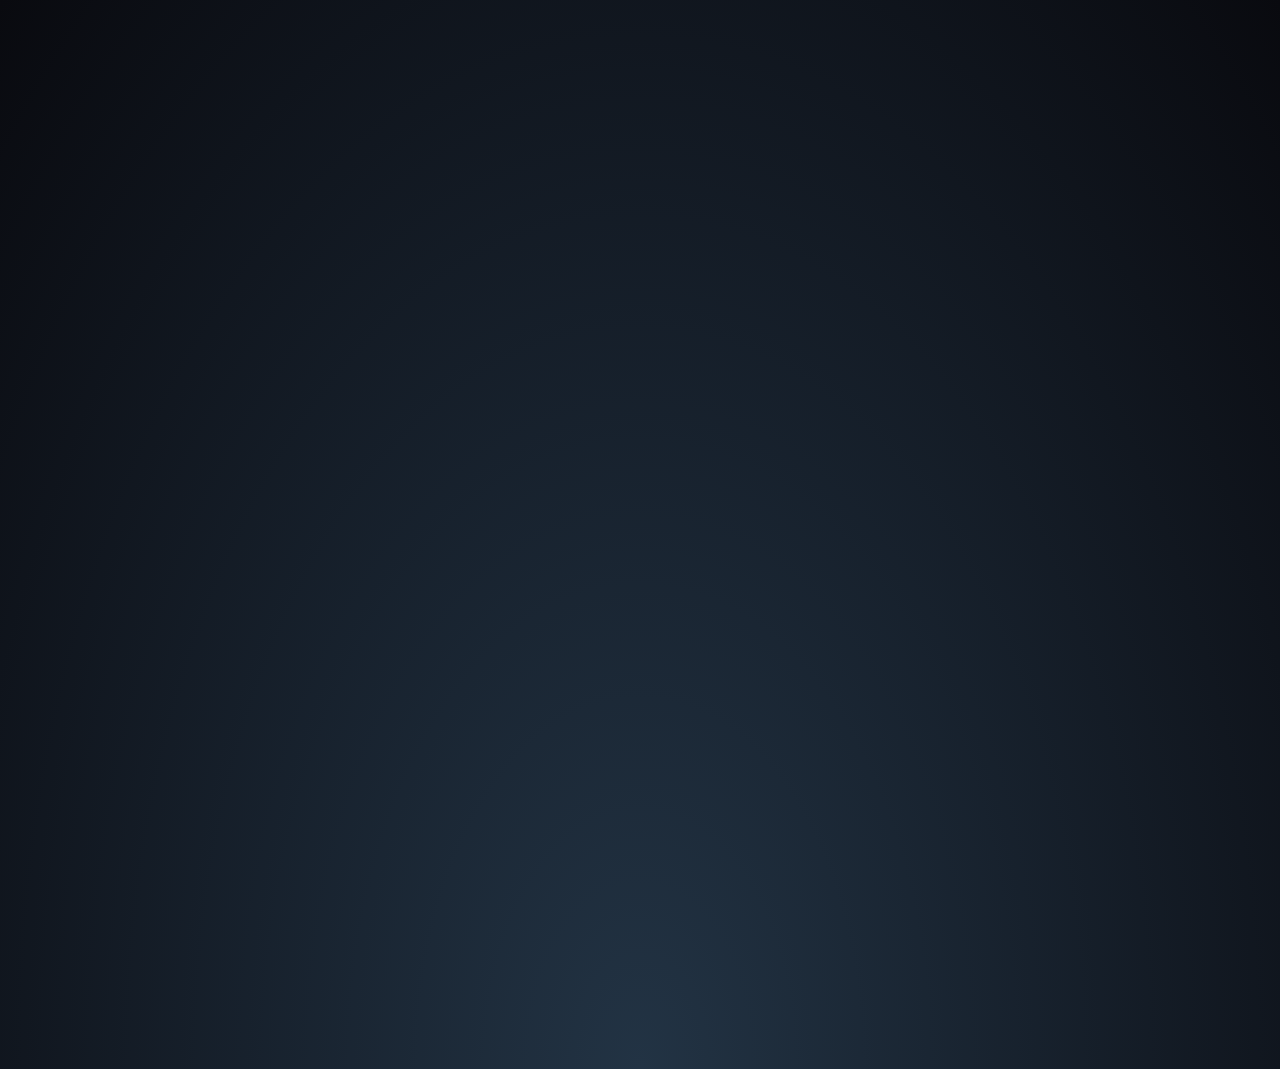
==== commit 6e8143ff: "added website" ====
--- a/index.html
+++ b/index.html
@@ -66,6 +66,15 @@
             Projects
             <span class="u-name">@Ulysses-Alv</span>
         </a>
+        
+        <a class="link webpage nocursor"
+            href="https://ulysses-alv.github.io/Vlyx/"
+            target="_blank" onmouseenter="onMouseEnter()" onmouseleave="onMouseExit()">
+            <div class="icon"><i class="fa fa-globe">&nbsp;</i></div>
+            Web Site
+            <span class="u-name">Ulises Alvarenga</span>
+        </a>
+
         <a class="link curriculum nocursor"
             href="https://docs.google.com/document/d/e/2PACX-1vQzo3ZAMNWjE-zmzaGp_5D5x6DL_5szOc5lyoeaIKRxliY9TT_d63mj_xSMaIJpV7nUyFfRG_eA4fbh/pub"
             target="_blank" onmouseenter="onMouseEnter()" onmouseleave="onMouseExit()">
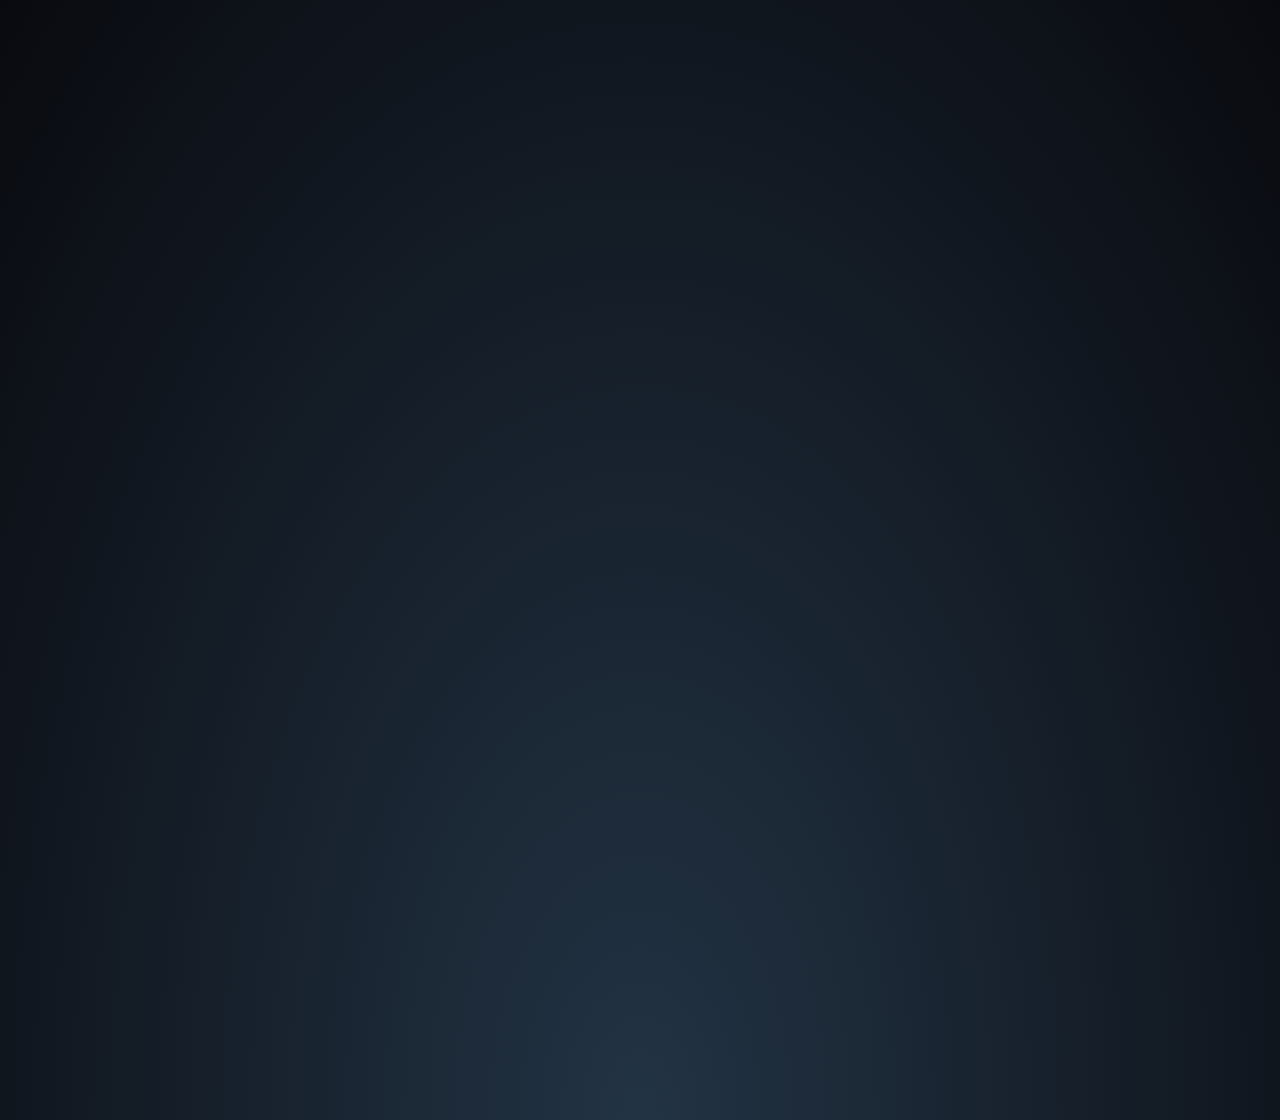
==== commit 1084ffc7: "added website" ====
--- a/index.html
+++ b/index.html
@@ -40,7 +40,7 @@
                 </a>
             </div>
             <div class="popup-quote">
-                Peaches. Peaches. Peaches. Peaches.
+                Laughter saves lifes.
             </div>
             <a class="popup-close" onclick="history.back()">&times;</a>
         </div>
@@ -51,6 +51,17 @@
     </div>
 
     <section class="links">
+        <h3>//&nbsp;WebSite
+            <hr />
+        </h3>
+        <a class="link webpage nocursor"
+            href="https://ulysses-alv.github.io/Vlyx/"
+            target="_blank" onmouseenter="onMouseEnter()" onmouseleave="onMouseExit()">
+            <div class="icon"><i class="fa fa-globe">&nbsp;</i></div>
+            Web Site
+            <span class="u-name">Ulises Alvarenga</span>
+        </a>
+
         <h3>//&nbsp;Portfolio
             <hr />
         </h3>
@@ -60,21 +71,12 @@
             Github Repositories
             <span class="u-name">@Ulysses-Alv</span>
         </a>
-        <a href="projects.html" target="_self" onmouseenter="onMouseEnter()" onmouseleave="onMouseExit()"
+        <a href="https://ulysses-alv.github.io/Vlyx/projects.html" target="_blank" onmouseenter="onMouseEnter()" onmouseleave="onMouseExit()"
             class="nocursor">
             <div class="icon"><i class="fa fa-paperclip"></i></div>
             Projects
             <span class="u-name">@Ulysses-Alv</span>
-        </a>
-        
-        <a class="link webpage nocursor"
-            href="https://ulysses-alv.github.io/Vlyx/"
-            target="_blank" onmouseenter="onMouseEnter()" onmouseleave="onMouseExit()">
-            <div class="icon"><i class="fa fa-globe">&nbsp;</i></div>
-            Web Site
-            <span class="u-name">Ulises Alvarenga</span>
-        </a>
-
+        </a>     
         <a class="link curriculum nocursor"
             href="https://docs.google.com/document/d/e/2PACX-1vQzo3ZAMNWjE-zmzaGp_5D5x6DL_5szOc5lyoeaIKRxliY9TT_d63mj_xSMaIJpV7nUyFfRG_eA4fbh/pub"
             target="_blank" onmouseenter="onMouseEnter()" onmouseleave="onMouseExit()">
